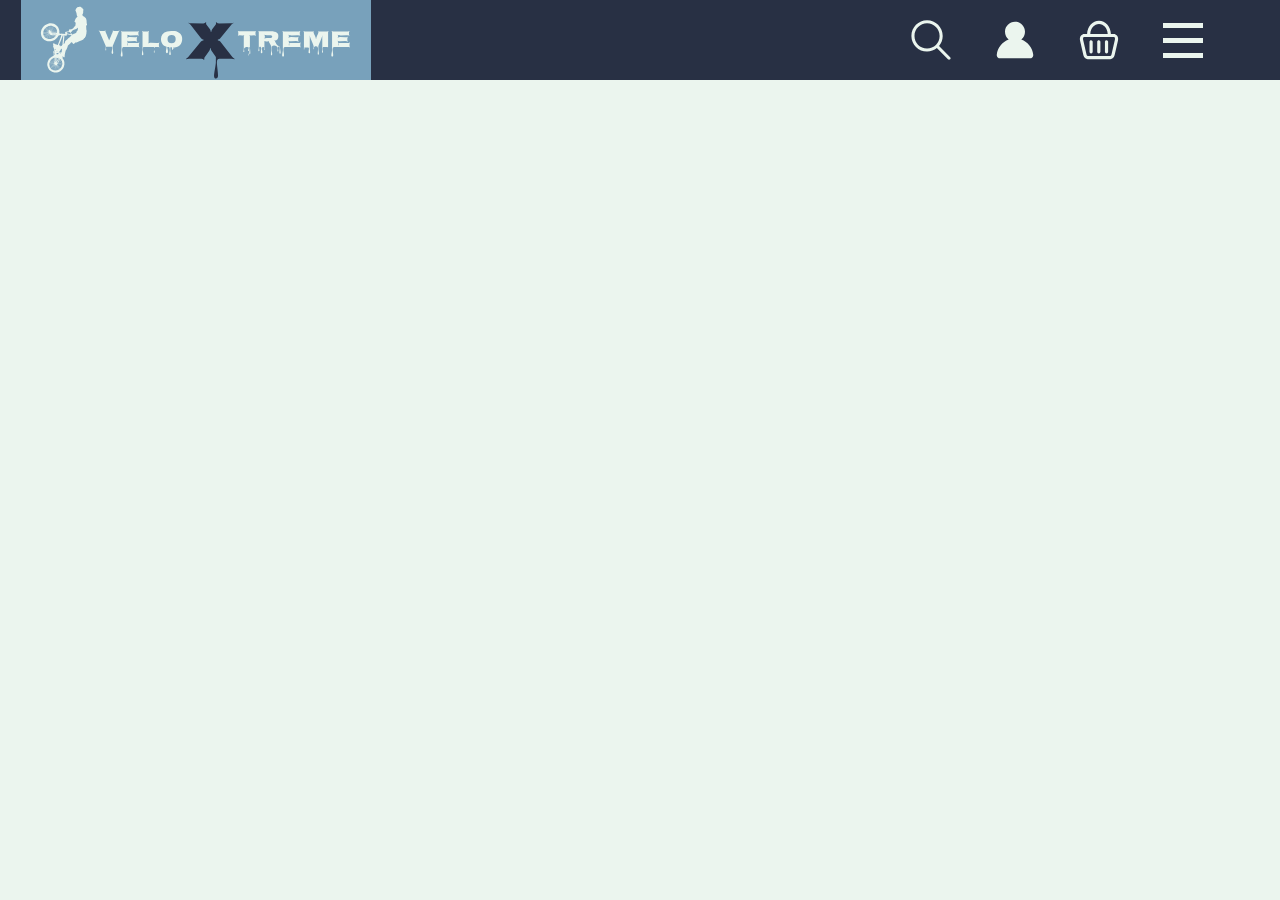
==== index.html @ 7c3f8627 "y" ====
<!DOCTYPE html>
<html lang="en">
<head>
    <meta charset="UTF-8">
    <title>veloxtreme</title>
    <meta name="viewport" content="width=device-width">
    <link rel="stylesheet" href="less/style.css">
    <link rel="preconnect" href="https://fonts.gstatic.com">
    <link href="https://fonts.googleapis.com/css2?family=Open+Sans&display=swap" rel="stylesheet">
    <link href="https://fonts.googleapis.com/css2?family=Fira+Sans&family=Open+Sans&display=swap" rel="stylesheet">
</head>
<body>
<header>
    <a href="index.html" class="icon">
            <img src="image/logo.svg" class="logo">
            <img src="image/logo-mobile.svg"class="logo-mob">
    </a>
    </div>
    <div class="menu">
        <a>Велосипеди</a>
        <a>Запчастини</a>
        <a>Аксесуари</a>
        <a>Контакти</a>
    </div>
    <div class="icons">
        <img src="image/icons/loupe.svg">
        <img src="image/icons/account.svg">
        <img src="image/icons/shopping-backet.svg">
        <img src="image/icons/menu.svg" class="nav-button">
    </div>
</header>
</body>
</html>
---- less/style.css ----
body {
  margin: 0px;
  background: #EBF5EE;
}
header {
  display: flex;
  background: #283044;
  height: 80px;
  width: 100%;
}
header .icon .logo {
  margin-left: 6%;
  width: 350px;
  height: 80px;
}
header .icon .logo-mob {
  display: none;
}
header .menu {
  margin-left: 40px;
  line-height: 80px;
}
header .menu a {
  margin-inline: 1vw;
  height: 80px;
  font-family: 'Open Sans', sans-serif;
  color: #EBF5EE;
  font-size: 24px;
}
header .icons {
  position: absolute;
  right: 6vw;
  top: 20px;
}
header .icons img {
  justify-content: center;
  margin-left: 40px;
}
header .icons .nav-button {
  display: none;
}
@media (max-width: 1450px) {
  header .menu a {
    font-size: 20px;
  }
}
@media (max-width: 1280px) {
  header .menu {
    display: none;
  }
  header .icons .nav-button {
    position: relative;
    top: 3px;
    display: inline-block;
  }
}
@media (max-width: 768px) {
  header .icon .logo {
    margin: 0;
  }
  header .menu {
    display: none;
  }
}
@media (max-width: 700px) {
  header {
    height: 60px;
  }
  header .icon .logo {
    display: none;
  }
  header .icon .logo-mob {
    margin-left: 6vw;
    display: inline-block;
  }
  header .icons {
    position: absolute;
    right: 6vw;
    top: 15px;
  }
  header .icons img {
    justify-content: center;
    margin-left: 27px;
    height: 30px;
    width: 30px;
  }
  header .icons .nav-button {
    position: relative;
    top: 3px;
    display: inline-block;
  }
}
/*# sourceMappingURL=style.css.map */
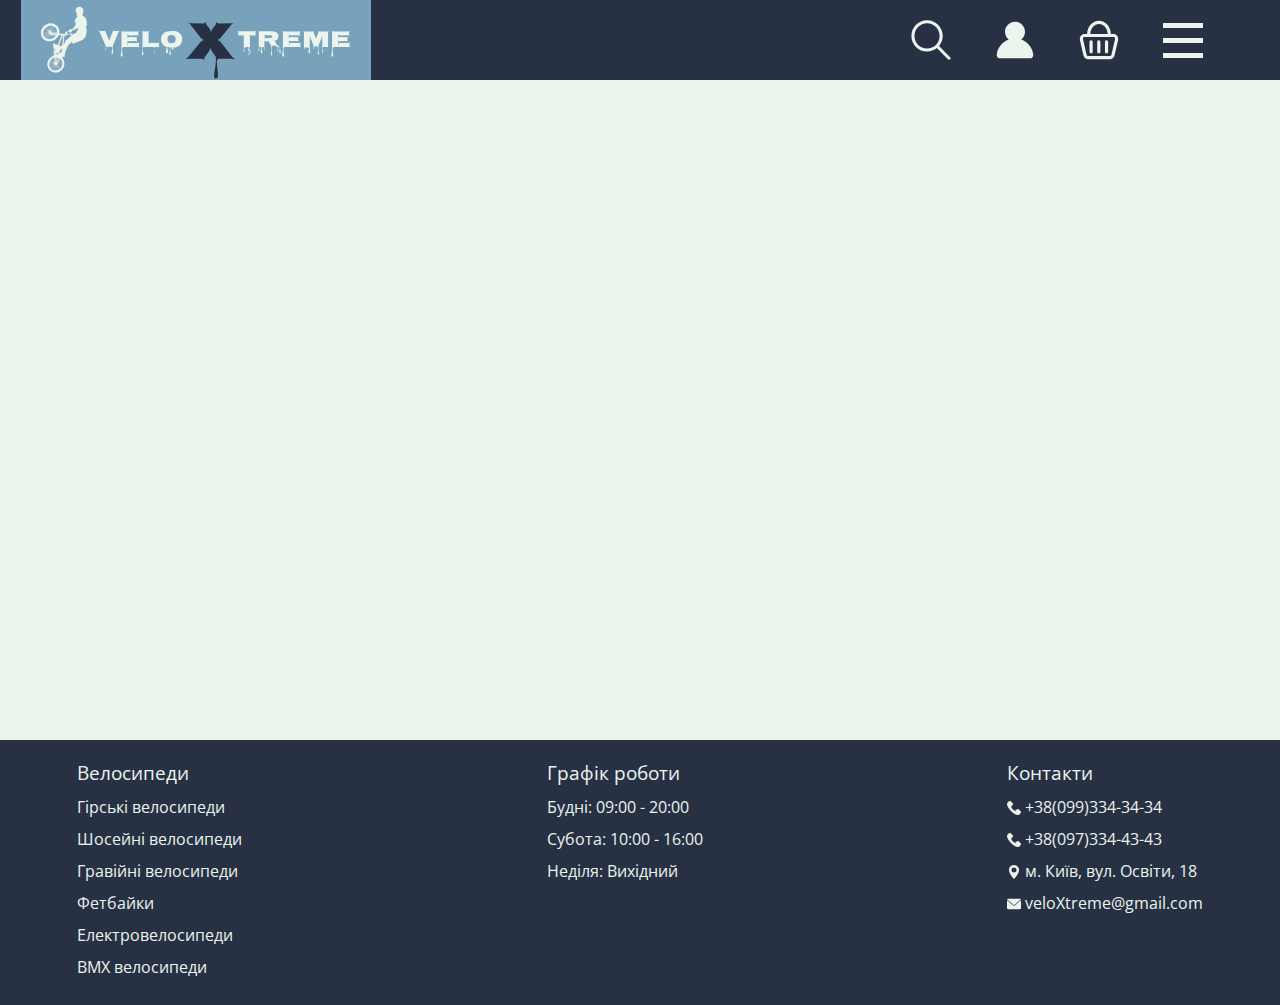
==== commit f7f3900f: "11.05.2021" ====
--- a/index.html
+++ b/index.html
@@ -29,5 +29,41 @@
         <img src="image/icons/menu.svg" class="nav-button">
     </div>
 </header>
+
+<div class="fill"><br><br><br><br><br><br><br><br><br><br><br><br><br><br><br><br><br><br><br><br><br><br><br><br><br><br><br><br><br><br></div>
+
+<footer>
+    <div class="footer-nav hidden-2">
+        <a href="#"><h3>Велосипеди</h3></a>
+        <a href="#">Гірські велосипеди</a>
+        <a href="#">Шосейні велосипеди</a>
+        <a href="#">Гравійні велосипеди</a>
+        <a href="#">Фетбайки</a>
+        <a href="#">Електровелосипеди</a>
+        <a href="#">BMX велосипеди</a>
+    </div>
+    <div class="footer-nav hidden-1">
+        <a href="#"><h3>Бренди</h3></a>
+        <a href="#">Trek</a>
+        <a href="#">Kellys</a>
+        <a href="#">Trinx</a>
+        <a href="#">Merida</a>
+        <a href="#">Alpina</a>
+        <a href="#">Fuji</a>
+    </div>
+    <div class="footer-nav">
+        <a href="#"><h3>Графік роботи</h3></a>
+        <a href="#">Будні: 09:00 - 20:00</a>
+        <a href="#">Субота: 10:00 - 16:00</a>
+        <a href="#">Неділя: Вихідний</a>
+    </div>
+    <div class="footer-nav">
+        <a href="#"><h3>Контакти</h3></a>
+        <a href="#"><img src="image/icons/phone-call.svg"> +38(099)334-34-34</a>
+        <a href="#"><img src="image/icons/phone-call.svg"> +38(097)334-43-43</a>
+        <a href="#"><img src="image/icons/map-tag.svg"> м. Київ, вул. Освіти, 18</a>
+        <a href="#"><img src="image/icons/mail.svg"> veloXtreme@gmail.com</a>
+    </div>
+</footer>
 </body>
 </html>--- a/less/style.css
+++ b/less/style.css
@@ -1,6 +1,7 @@
 body {
   margin: 0px;
   background: #EBF5EE;
+  font-family: 'Open Sans', sans-serif;
 }
 header {
   display: flex;
@@ -23,7 +24,6 @@
 header .menu a {
   margin-inline: 1vw;
   height: 80px;
-  font-family: 'Open Sans', sans-serif;
   color: #EBF5EE;
   font-size: 24px;
 }
@@ -90,4 +90,43 @@
     display: inline-block;
   }
 }
+footer {
+  display: flex;
+  flex-direction: row;
+  justify-content: space-between;
+  background: #283044;
+  padding: 0 6% 20px 6%;
+}
+footer .footer-nav {
+  color: #EBF5EE;
+}
+footer .footer-nav a {
+  display: block;
+  text-decoration: none;
+  color: #EBF5EE;
+  line-height: 28px;
+  margin: 4px 0;
+}
+footer .footer-nav a h3 {
+  font-weight: normal;
+  margin-bottom: 6px;
+}
+footer .footer-nav a img {
+  margin-bottom: -2px;
+}
+@media (max-width: 1280px) {
+  .footer-nav.hidden-1 {
+    display: none;
+  }
+}
+@media (max-width: 700px) {
+  .footer-nav.hidden-2 {
+    display: none;
+  }
+}
+@media (max-width: 450px) {
+  footer {
+    flex-direction: column;
+  }
+}
 /*# sourceMappingURL=style.css.map */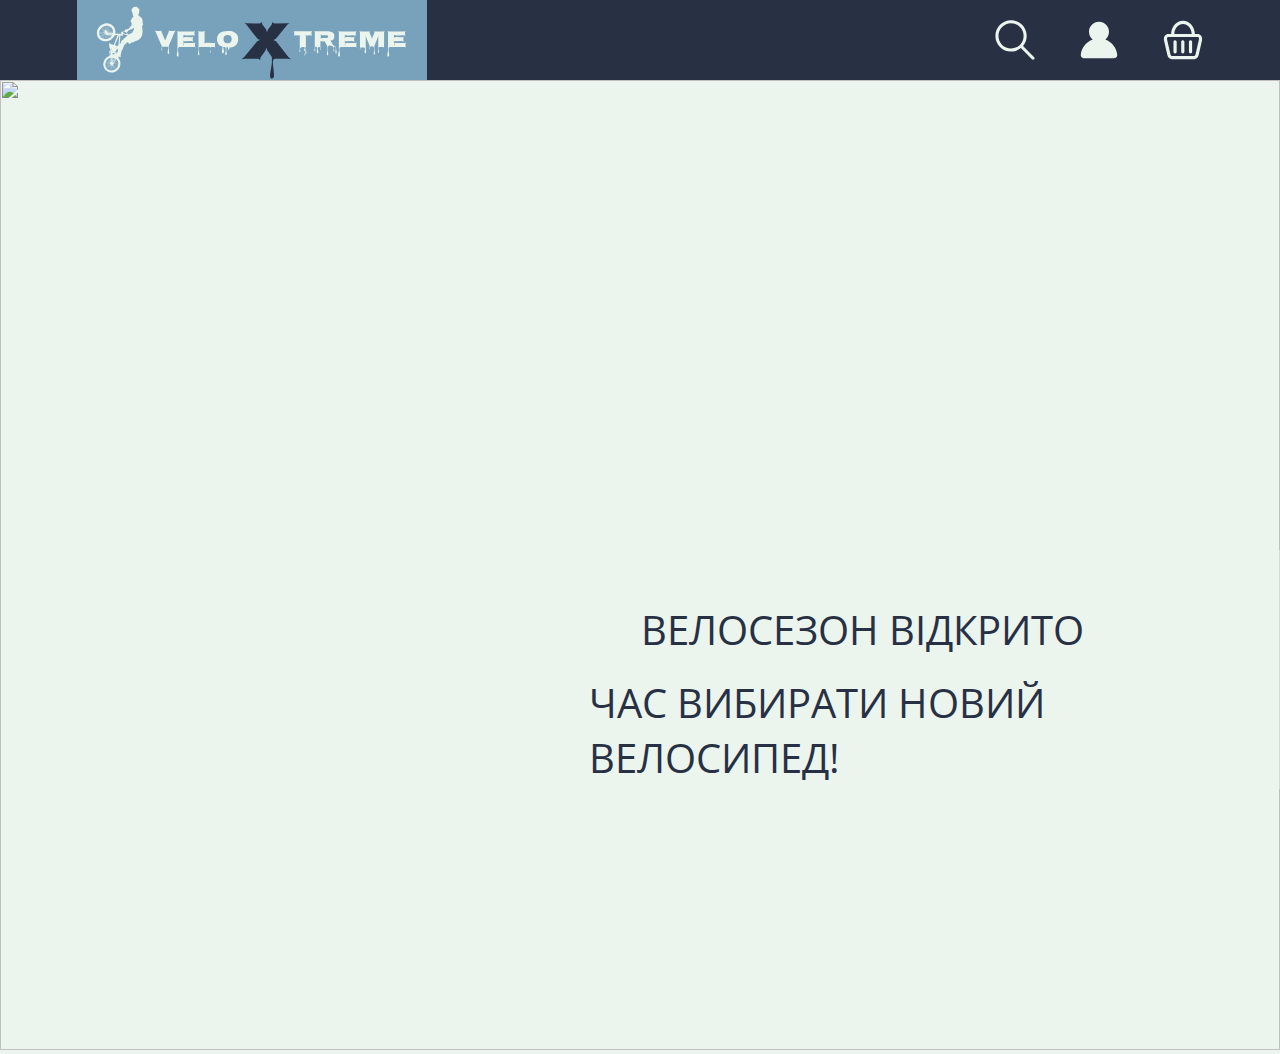
==== commit 3ef6b2a8: "y" ====
--- a/index.html
+++ b/index.html
@@ -29,41 +29,16 @@
         <img src="image/icons/menu.svg" class="nav-button">
     </div>
 </header>
-
-<div class="fill"><br><br><br><br><br><br><br><br><br><br><br><br><br><br><br><br><br><br><br><br><br><br><br><br><br><br><br><br><br><br></div>
-
-<footer>
-    <div class="footer-nav hidden-2">
-        <a href="#"><h3>Велосипеди</h3></a>
-        <a href="#">Гірські велосипеди</a>
-        <a href="#">Шосейні велосипеди</a>
-        <a href="#">Гравійні велосипеди</a>
-        <a href="#">Фетбайки</a>
-        <a href="#">Електровелосипеди</a>
-        <a href="#">BMX велосипеди</a>
+<div class="block1">
+    <div class="rectangle">
+        <span class="title1">
+            ВЕЛОСЕЗОН ВІДКРИТО
+        </span>
+        <span class="title2">
+            ЧАС ВИБИРАТИ НОВИЙ ВЕЛОСИПЕД!
+        </span>
     </div>
-    <div class="footer-nav hidden-1">
-        <a href="#"><h3>Бренди</h3></a>
-        <a href="#">Trek</a>
-        <a href="#">Kellys</a>
-        <a href="#">Trinx</a>
-        <a href="#">Merida</a>
-        <a href="#">Alpina</a>
-        <a href="#">Fuji</a>
-    </div>
-    <div class="footer-nav">
-        <a href="#"><h3>Графік роботи</h3></a>
-        <a href="#">Будні: 09:00 - 20:00</a>
-        <a href="#">Субота: 10:00 - 16:00</a>
-        <a href="#">Неділя: Вихідний</a>
-    </div>
-    <div class="footer-nav">
-        <a href="#"><h3>Контакти</h3></a>
-        <a href="#"><img src="image/icons/phone-call.svg"> +38(099)334-34-34</a>
-        <a href="#"><img src="image/icons/phone-call.svg"> +38(097)334-43-43</a>
-        <a href="#"><img src="image/icons/map-tag.svg"> м. Київ, вул. Освіти, 18</a>
-        <a href="#"><img src="image/icons/mail.svg"> veloXtreme@gmail.com</a>
-    </div>
-</footer>
+    <img src="image/img.png">
+</div>
 </body>
 </html>--- a/less/style.css
+++ b/less/style.css
@@ -1,43 +1,68 @@
 body {
   margin: 0px;
   background: #EBF5EE;
-  font-family: 'Open Sans', sans-serif;
 }
-header {
+body header {
   display: flex;
   background: #283044;
   height: 80px;
   width: 100%;
 }
-header .icon .logo {
-  margin-left: 6%;
+body header .icon .logo {
+  margin-left: 6vw;
   width: 350px;
   height: 80px;
 }
-header .icon .logo-mob {
+body header .icon .logo-mob {
   display: none;
 }
-header .menu {
+body header .menu {
   margin-left: 40px;
   line-height: 80px;
 }
-header .menu a {
+body header .menu a {
   margin-inline: 1vw;
   height: 80px;
+  font-family: 'Open Sans', sans-serif;
   color: #EBF5EE;
   font-size: 24px;
 }
-header .icons {
+body header .icons {
   position: absolute;
   right: 6vw;
   top: 20px;
 }
-header .icons img {
+body header .icons img {
   justify-content: center;
   margin-left: 40px;
 }
-header .icons .nav-button {
+body header .icons .nav-button {
   display: none;
+}
+body .block1 img {
+  height: 970px;
+  width: 100%;
+}
+body .block1 .rectangle {
+  background: rgba(235, 245, 238, 0.5);
+  position: absolute;
+  width: 54%;
+  height: 239px;
+  right: 0px;
+  top: 550px;
+  font-family: 'Open Sans', sans-serif;
+  font-size: 40px;
+  color: #283044;
+}
+body .block1 .rectangle .title1 {
+  position: relative;
+  left: 52px;
+  top: 52px;
+}
+body .block1 .rectangle .title2 {
+  display: block;
+  position: relative;
+  top: 70px;
 }
 @media (max-width: 1450px) {
   header .menu a {
@@ -90,43 +115,4 @@
     display: inline-block;
   }
 }
-footer {
-  display: flex;
-  flex-direction: row;
-  justify-content: space-between;
-  background: #283044;
-  padding: 0 6% 20px 6%;
-}
-footer .footer-nav {
-  color: #EBF5EE;
-}
-footer .footer-nav a {
-  display: block;
-  text-decoration: none;
-  color: #EBF5EE;
-  line-height: 28px;
-  margin: 4px 0;
-}
-footer .footer-nav a h3 {
-  font-weight: normal;
-  margin-bottom: 6px;
-}
-footer .footer-nav a img {
-  margin-bottom: -2px;
-}
-@media (max-width: 1280px) {
-  .footer-nav.hidden-1 {
-    display: none;
-  }
-}
-@media (max-width: 700px) {
-  .footer-nav.hidden-2 {
-    display: none;
-  }
-}
-@media (max-width: 450px) {
-  footer {
-    flex-direction: column;
-  }
-}
 /*# sourceMappingURL=style.css.map */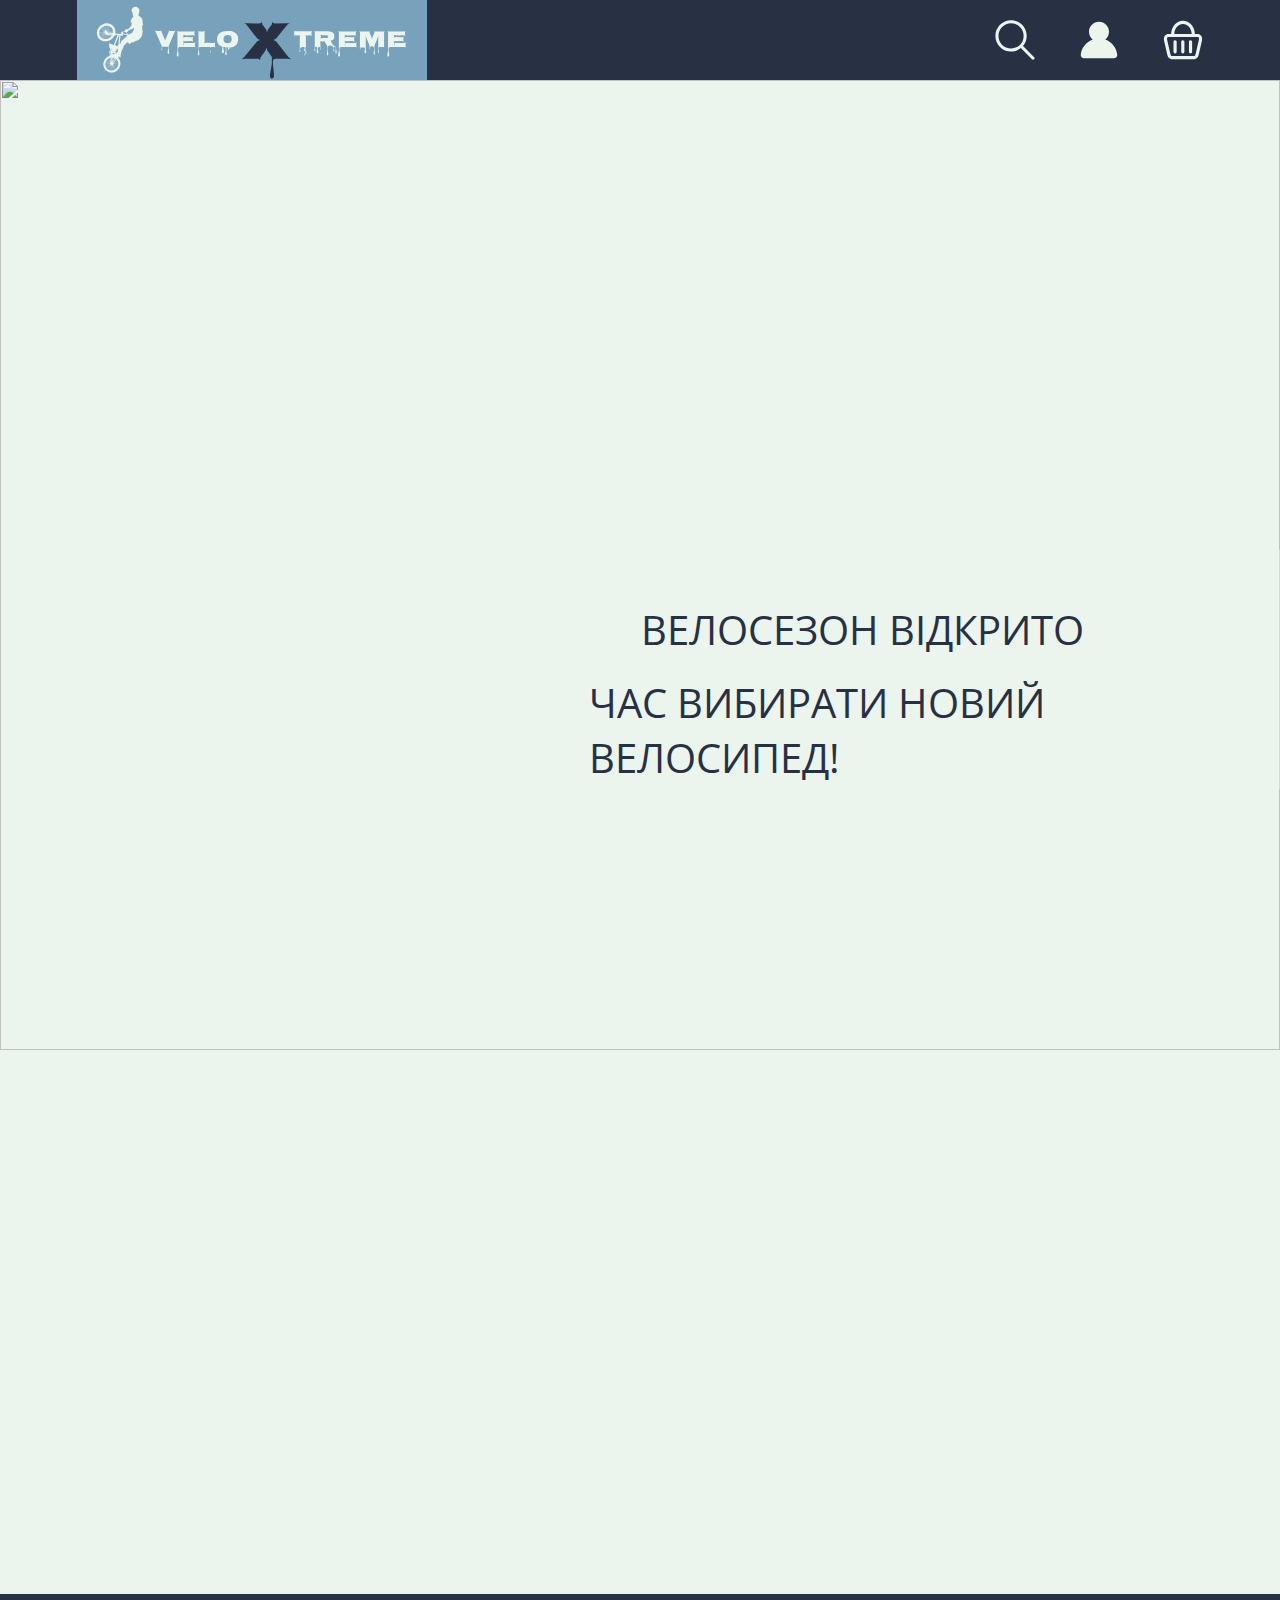
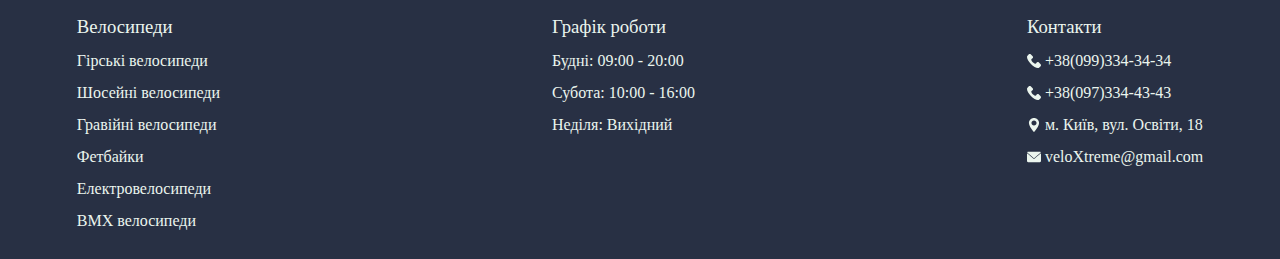
==== commit fc2d509c: "y" ====
--- a/index.html
+++ b/index.html
@@ -40,5 +40,41 @@
     </div>
     <img src="image/img.png">
 </div>
+
+<div class="fill"><br><br><br><br><br><br><br><br><br><br><br><br><br><br><br><br><br><br><br><br><br><br><br><br><br><br><br><br><br><br></div>
+
+<footer>
+    <div class="footer-nav hidden-2">
+        <a href="#"><h3>Велосипеди</h3></a>
+        <a href="#">Гірські велосипеди</a>
+        <a href="#">Шосейні велосипеди</a>
+        <a href="#">Гравійні велосипеди</a>
+        <a href="#">Фетбайки</a>
+        <a href="#">Електровелосипеди</a>
+        <a href="#">BMX велосипеди</a>
+    </div>
+    <div class="footer-nav hidden-1">
+        <a href="#"><h3>Бренди</h3></a>
+        <a href="#">Trek</a>
+        <a href="#">Kellys</a>
+        <a href="#">Trinx</a>
+        <a href="#">Merida</a>
+        <a href="#">Alpina</a>
+        <a href="#">Fuji</a>
+    </div>
+    <div class="footer-nav">
+        <a href="#"><h3>Графік роботи</h3></a>
+        <a href="#">Будні: 09:00 - 20:00</a>
+        <a href="#">Субота: 10:00 - 16:00</a>
+        <a href="#">Неділя: Вихідний</a>
+    </div>
+    <div class="footer-nav">
+        <a href="#"><h3>Контакти</h3></a>
+        <a href="#"><img src="image/icons/phone-call.svg"> +38(099)334-34-34</a>
+        <a href="#"><img src="image/icons/phone-call.svg"> +38(097)334-43-43</a>
+        <a href="#"><img src="image/icons/map-tag.svg"> м. Київ, вул. Освіти, 18</a>
+        <a href="#"><img src="image/icons/mail.svg"> veloXtreme@gmail.com</a>
+    </div>
+</footer>
 </body>
 </html>--- a/less/style.css
+++ b/less/style.css
@@ -115,4 +115,43 @@
     display: inline-block;
   }
 }
+footer {
+  display: flex;
+  flex-direction: row;
+  justify-content: space-between;
+  background: #283044;
+  padding: 0 6% 20px 6%;
+}
+footer .footer-nav {
+  color: #EBF5EE;
+}
+footer .footer-nav a {
+  display: block;
+  text-decoration: none;
+  color: #EBF5EE;
+  line-height: 28px;
+  margin: 4px 0;
+}
+footer .footer-nav a h3 {
+  font-weight: normal;
+  margin-bottom: 6px;
+}
+footer .footer-nav a img {
+  margin-bottom: -2px;
+}
+@media (max-width: 1280px) {
+  .footer-nav.hidden-1 {
+    display: none;
+  }
+}
+@media (max-width: 700px) {
+  .footer-nav.hidden-2 {
+    display: none;
+  }
+}
+@media (max-width: 450px) {
+  footer {
+    flex-direction: column;
+  }
+}
 /*# sourceMappingURL=style.css.map */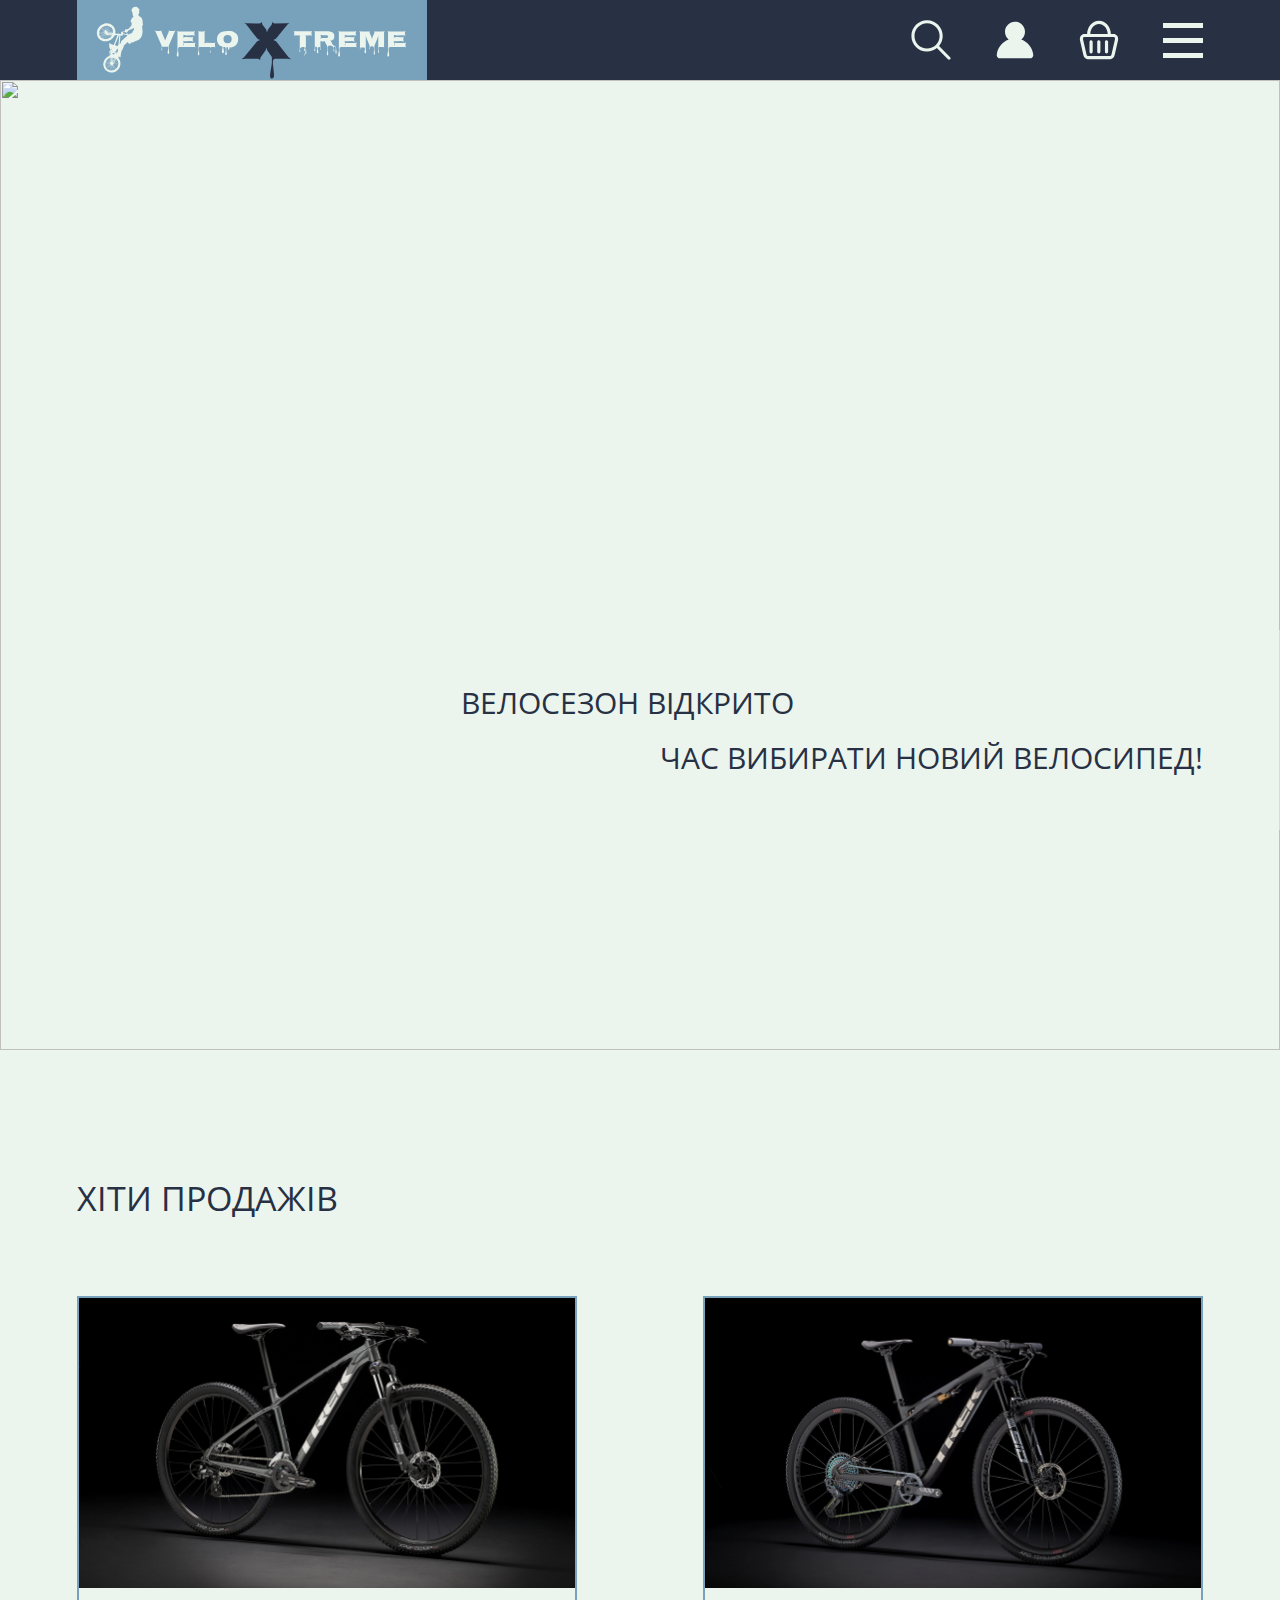
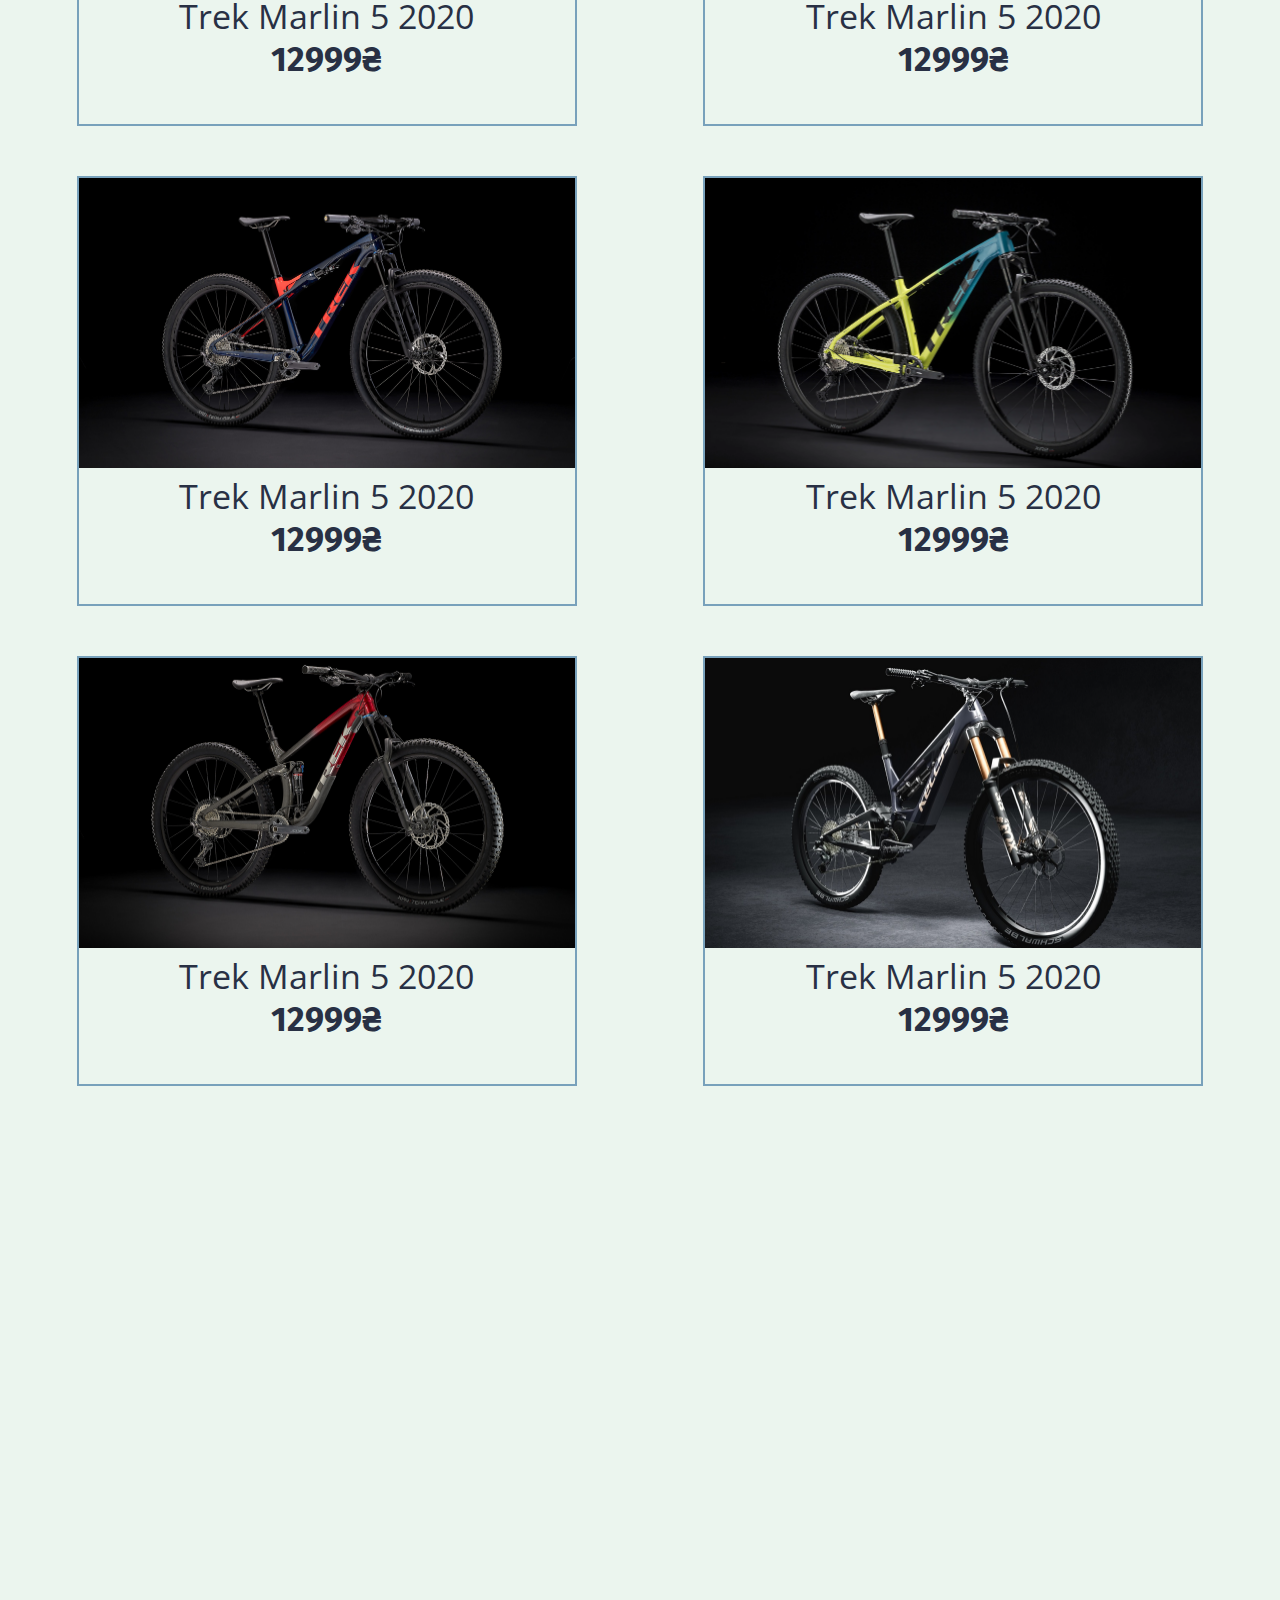
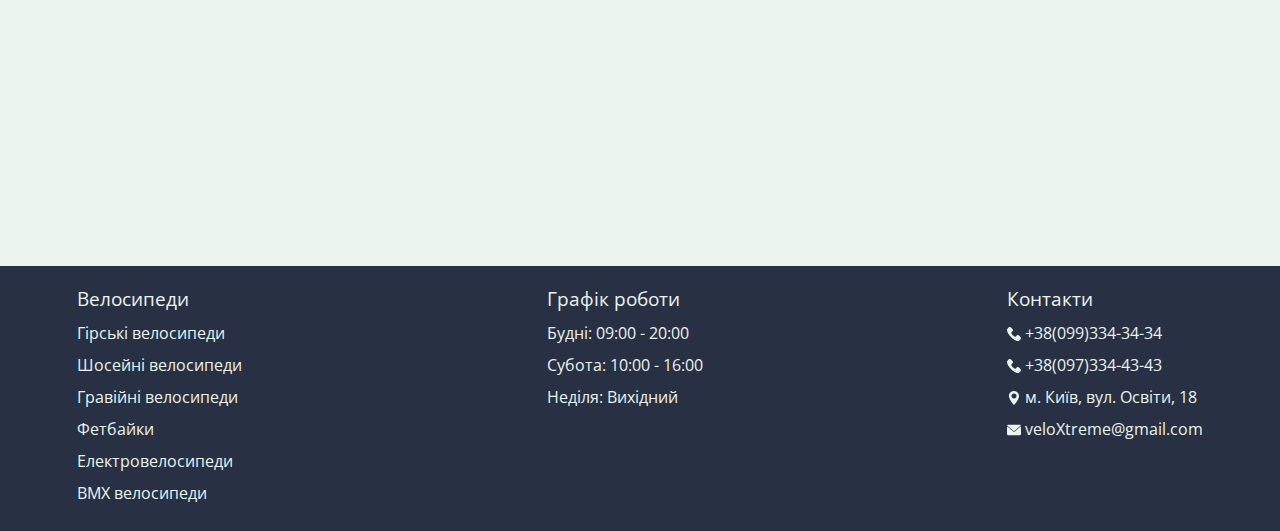
==== commit 4e8a45d2: "12.05.2021" ====
--- a/index.html
+++ b/index.html
@@ -13,9 +13,8 @@
 <header>
     <a href="index.html" class="icon">
             <img src="image/logo.svg" class="logo">
-            <img src="image/logo-mobile.svg"class="logo-mob">
+            <img src="image/logo-mobile.svg" class="logo-mob">
     </a>
-    </div>
     <div class="menu">
         <a>Велосипеди</a>
         <a>Запчастини</a>
@@ -26,10 +25,19 @@
         <img src="image/icons/loupe.svg">
         <img src="image/icons/account.svg">
         <img src="image/icons/shopping-backet.svg">
-        <img src="image/icons/menu.svg" class="nav-button">
+        <img src="image/icons/menu.svg" onclick="openNav()" class="nav-button">
+        <script>
+            function openNav() {
+                document.getElementById("mySidenav").style.width = "250px";
+            }
+            function closeNav() {
+                document.getElementById("mySidenav").style.width = "0";
+            }
+        </script>
     </div>
 </header>
 <div class="block1">
+    <img src="image/bike-background.png">
     <div class="rectangle">
         <span class="title1">
             ВЕЛОСЕЗОН ВІДКРИТО
@@ -38,11 +46,52 @@
             ЧАС ВИБИРАТИ НОВИЙ ВЕЛОСИПЕД!
         </span>
     </div>
-    <img src="image/img.png">
+</div>
+<div class="hits">
+    <span class="title">ХІТИ ПРОДАЖІВ</span>
+    <div class="container">
+        <div class="item" id="1">
+            <img src="image/bikes/bike1.png">
+            <span class="model">Trek Marlin 5 2020</span>
+            <span class="price">12999₴</span>
+        </div>
+        <div class="item" id="2">
+            <img src="image/bikes/bike2.png">
+            <span class="model">Trek Marlin 5 2020</span>
+            <span class="price">12999₴</span>
+        </div>
+        <div class="item" id="3">
+            <img src="image/bikes/bike3.png">
+            <span class="model">Trek Marlin 5 2020</span>
+            <span class="price">12999₴</span>
+        </div>
+        <div class="item" id="4">
+            <img src="image/bikes/bike4.png">
+            <span class="model">Trek Marlin 5 2020</span>
+            <span class="price">12999₴</span>
+        </div>
+        <div class="item" id="5">
+            <img src="image/bikes/bike5.png">
+            <span class="model">Trek Marlin 5 2020</span>
+            <span class="price">12999₴</span>
+        </div>
+        <div class="item" id="6">
+            <img src="image/bikes/bike6.png">
+            <span class="model">Trek Marlin 5 2020</span>
+            <span class="price">12999₴</span>
+        </div>
+    </div>
 </div>
 
+
+<div id="mySidenav" class="sidenav">
+    <a href="javascript:void(0)" class="closebtn" onclick="closeNav()">&times;</a>
+    <a href="index.html">Велосипеди</a>
+    <a href="">Запчастини</a>
+    <a href="">Аксесуари</a>
+    <a href="">Контакти</a>
+</div>
 <div class="fill"><br><br><br><br><br><br><br><br><br><br><br><br><br><br><br><br><br><br><br><br><br><br><br><br><br><br><br><br><br><br></div>
-
 <footer>
     <div class="footer-nav hidden-2">
         <a href="#"><h3>Велосипеди</h3></a>
--- a/less/style.css
+++ b/less/style.css
@@ -1,6 +1,7 @@
 body {
   margin: 0px;
   background: #EBF5EE;
+  font-family: 'Open Sans', sans-serif;
 }
 body header {
   display: flex;
@@ -23,7 +24,6 @@
 body header .menu a {
   margin-inline: 1vw;
   height: 80px;
-  font-family: 'Open Sans', sans-serif;
   color: #EBF5EE;
   font-size: 24px;
 }
@@ -38,81 +38,211 @@
 }
 body header .icons .nav-button {
   display: none;
+  cursor: pointer;
+}
+body .block1 {
+  position: relative;
 }
 body .block1 img {
+  width: 100%;
   height: 970px;
-  width: 100%;
+  object-fit: cover;
 }
 body .block1 .rectangle {
   background: rgba(235, 245, 238, 0.5);
   position: absolute;
-  width: 54%;
+  right: 0;
+  top: 550px;
+  width: 70%;
   height: 239px;
-  right: 0px;
-  top: 550px;
-  font-family: 'Open Sans', sans-serif;
   font-size: 40px;
   color: #283044;
 }
 body .block1 .rectangle .title1 {
-  position: relative;
-  left: 52px;
+  position: absolute;
+  margin-left: 6vw;
   top: 52px;
 }
 body .block1 .rectangle .title2 {
+  position: absolute;
+  right: 6vw;
+  margin-left: 6vw;
+  bottom: 52px;
+}
+body .hits {
+  margin: 120px 6vw 120px 6vw;
+  color: #283044;
+  flex-wrap: wrap;
+}
+body .hits .title {
+  margin-bottom: 25px;
+  font-size: 34px;
+  display: flex;
+  align-items: center;
+}
+body .hits .container {
+  display: flex;
+  flex-wrap: wrap;
+  justify-content: space-between;
+}
+body .hits .container .item {
+  margin-top: 50px;
+  width: 500px;
+  height: 430px;
+  background: #EBF5EE;
+  border: 2px solid #78A1BB;
+  box-sizing: border-box;
+}
+body .hits .container .item img {
+  width: 100%;
+  height: 290px;
+}
+body .hits .container .item .model {
+  margin: auto;
+  font-size: 34px;
+  line-height: 46px;
+  display: flex;
+  align-items: center;
+  text-align: center;
+  justify-content: center;
+}
+body .hits .container .item .price {
+  margin: auto;
+  font-family: Fira Sans, serif;
+  font-style: normal;
+  font-weight: bold;
+  font-size: 34px;
+  line-height: 41px;
+  display: flex;
+  align-items: center;
+  text-align: center;
+  justify-content: center;
+}
+body .sidenav {
+  height: 100%;
+  width: 0;
+  position: fixed;
+  z-index: 1;
+  top: 0;
+  right: 0;
+  background-color: #283044;
+  overflow-x: hidden;
+  /* Disable horizontal scroll */
+  padding-top: 60px;
+  transition: 0.5s;
+  font-family: 'Open Sans', sans-serif;
+}
+body .sidenav a {
+  padding: 8px 8px 8px 32px;
+  text-decoration: none;
+  font-size: 20px;
+  color: #EBF5EE;
   display: block;
-  position: relative;
-  top: 70px;
+  transition: 0.3s;
+}
+body .sidenav a:hover {
+  transition: right;
+  text-decoration-line: underline;
+}
+body .sidenav .closebtn {
+  position: absolute;
+  top: 0;
+  right: 25px;
+  font-size: 36px;
+  margin-left: 50px;
 }
 @media (max-width: 1450px) {
-  header .menu a {
+  body header .menu a {
     font-size: 20px;
   }
 }
-@media (max-width: 1280px) {
-  header .menu {
-    display: none;
-  }
-  header .icons .nav-button {
+@media (max-width: 1290px) {
+  body header .menu {
+    display: none;
+  }
+  body header .icons .nav-button {
     position: relative;
     top: 3px;
     display: inline-block;
   }
+  body .block1 .rectangle {
+    height: 200px;
+    font-size: 30px;
+  }
+}
+@media (max-width: 940px) {
+  body .block1 .rectangle {
+    width: 100vw;
+    font-size: 30px;
+  }
 }
 @media (max-width: 768px) {
-  header .icon .logo {
-    margin: 0;
-  }
-  header .menu {
-    display: none;
+  body header .icon .logo {
+    margin-left: 0;
+  }
+  body header .icon .logo .logo-mob {
+    display: none;
+  }
+  body header .menu {
+    display: none;
+  }
+  body .block1 img {
+    height: 520px;
+  }
+  body .block1 .rectangle {
+    font-size: 26px;
+    top: 260px;
+  }
+  body .block1 .rectangle .title1 {
+    left: auto;
+    right: 6vw;
   }
 }
 @media (max-width: 700px) {
-  header {
+  body header {
     height: 60px;
   }
-  header .icon .logo {
-    display: none;
-  }
-  header .icon .logo-mob {
+  body header .icon .logo {
+    display: none;
+  }
+  body header .icon .logo-mob {
     margin-left: 6vw;
-    display: inline-block;
-  }
-  header .icons {
+    display: block;
+  }
+  body header .icons {
     position: absolute;
     right: 6vw;
     top: 15px;
   }
-  header .icons img {
+  body header .icons img {
     justify-content: center;
     margin-left: 27px;
     height: 30px;
     width: 30px;
   }
-  header .icons .nav-button {
+  body header .icons .nav-button {
     position: relative;
     top: 3px;
     display: inline-block;
+  }
+}
+@media (max-width: 520px) {
+  body .block1 .rectangle {
+    font-size: 20px;
+    top: 260px;
+    height: 100px;
+  }
+}
+@media (max-width: 410px) {
+  body .block1 img {
+    height: 433px;
+    top: -33px;
+  }
+  body .block1 .rectangle {
+    top: 176px;
+    width: 90%;
+    font-size: 15px;
+    font-weight: 600;
   }
 }
 footer {
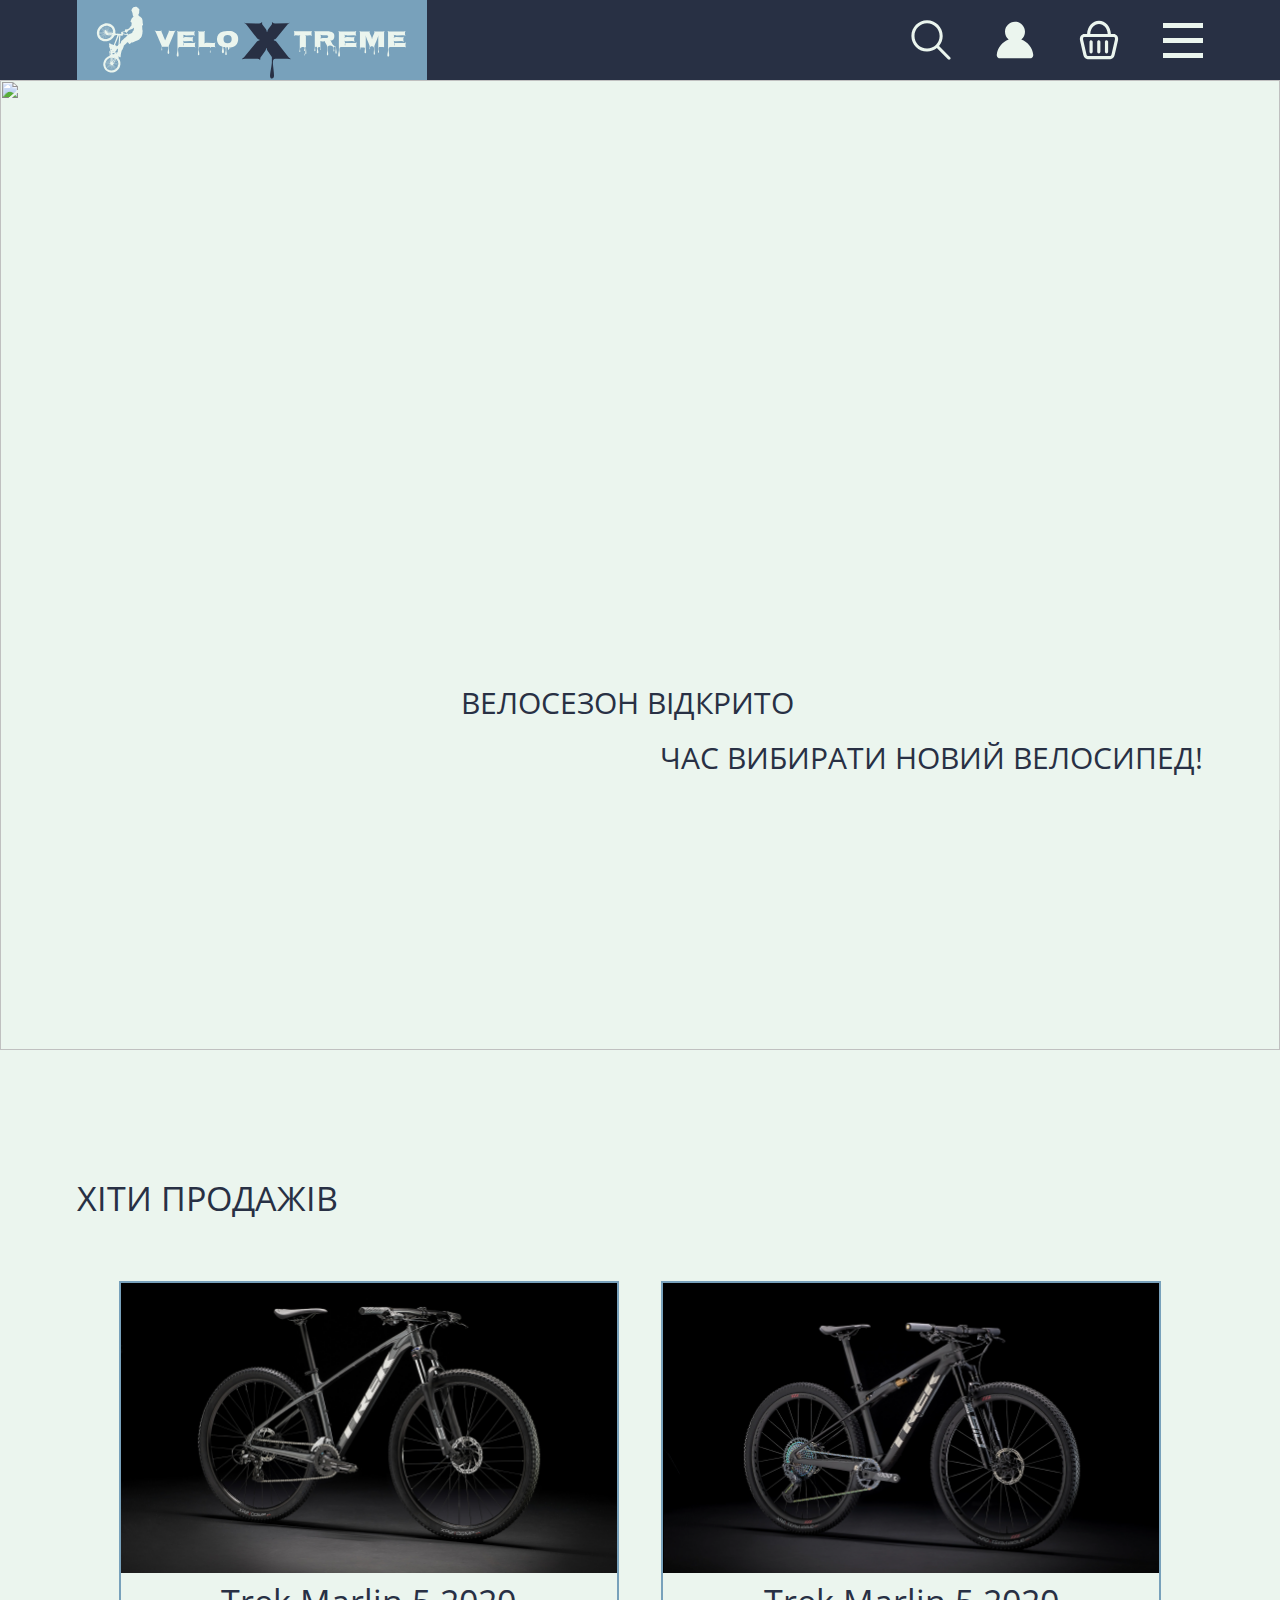
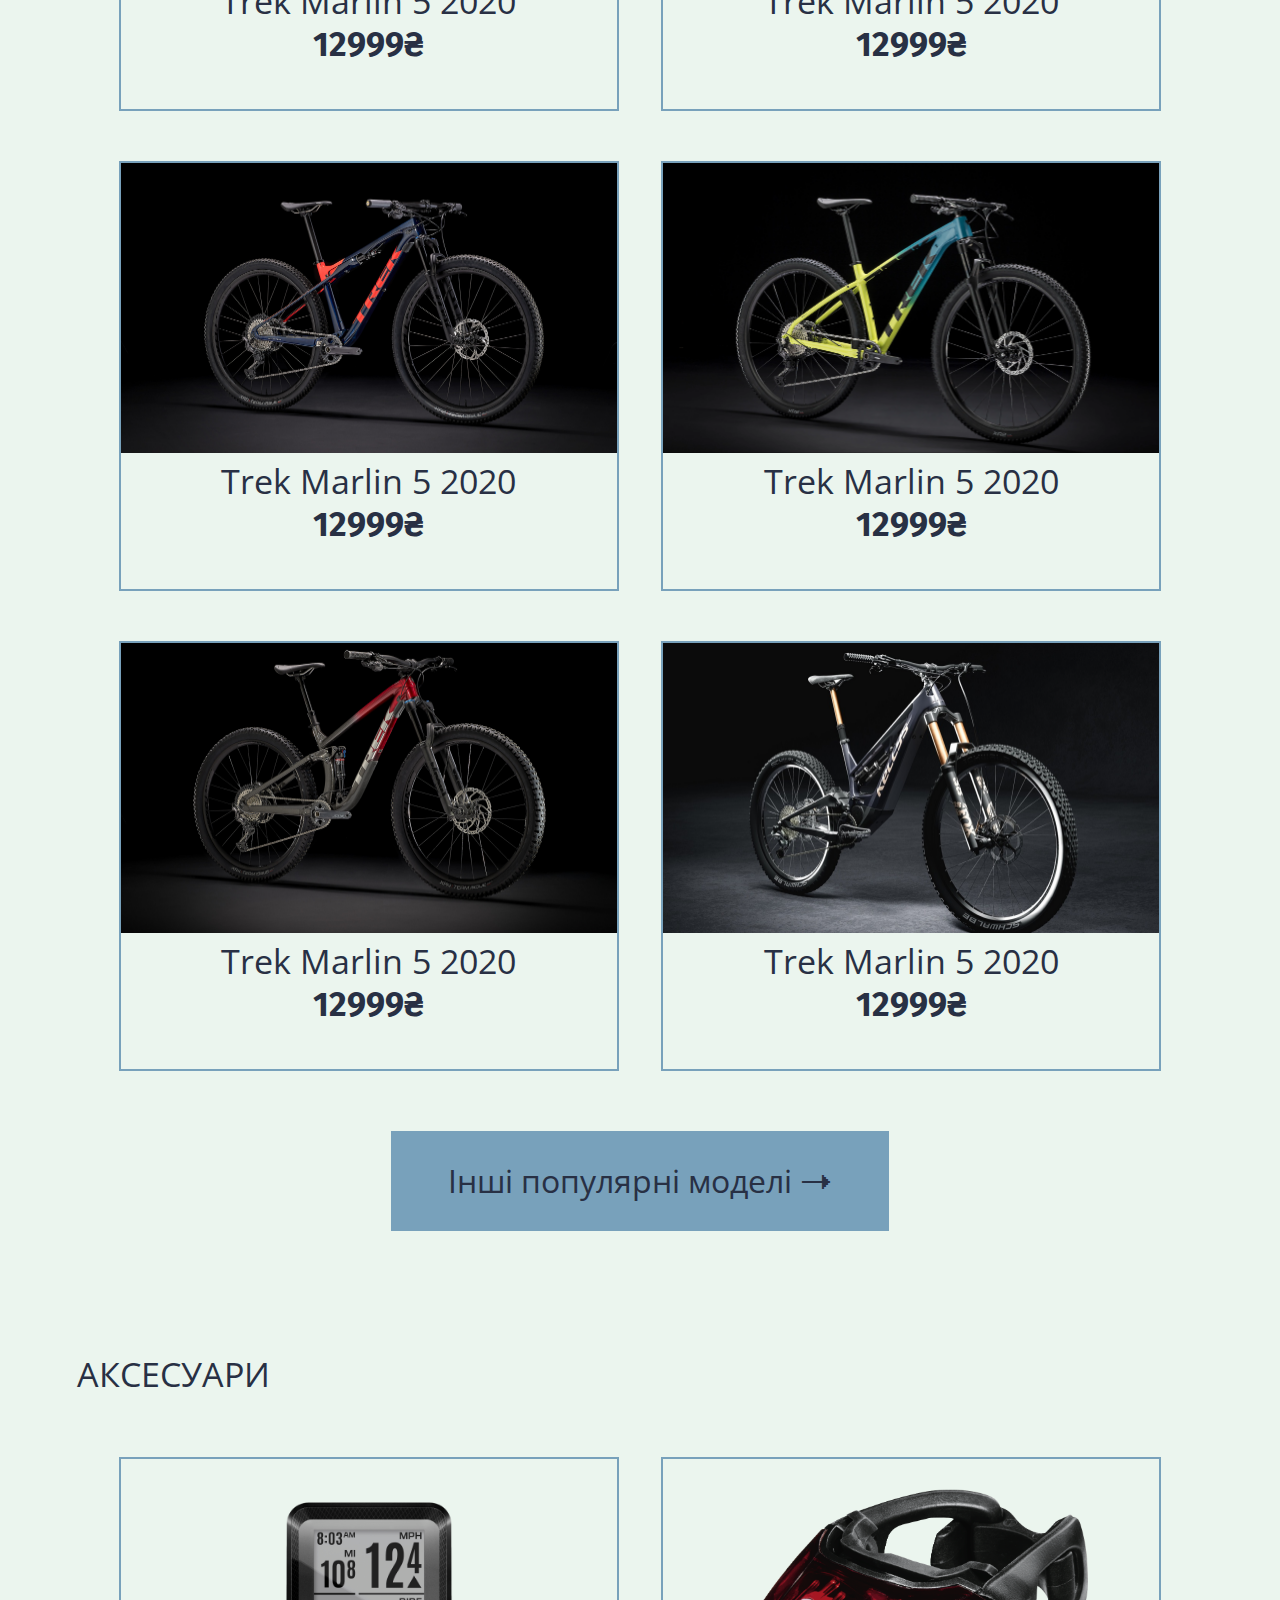
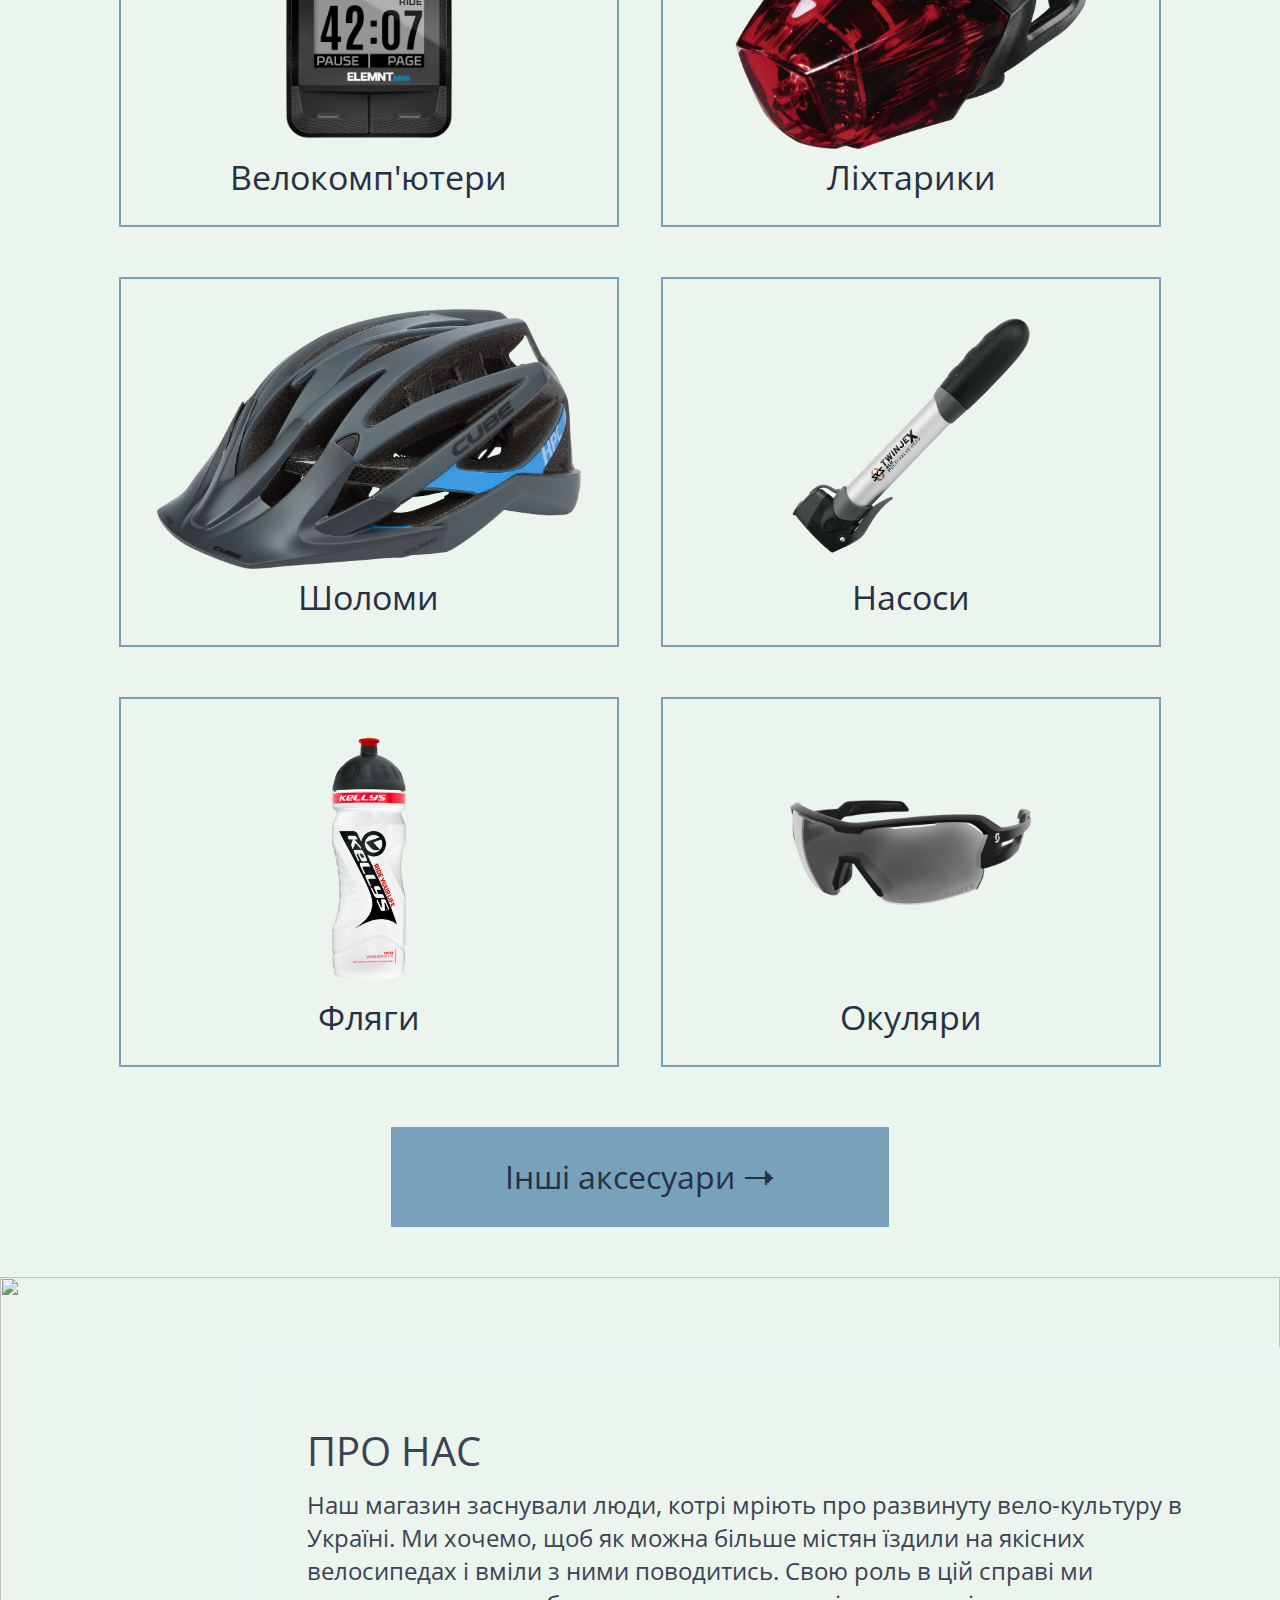
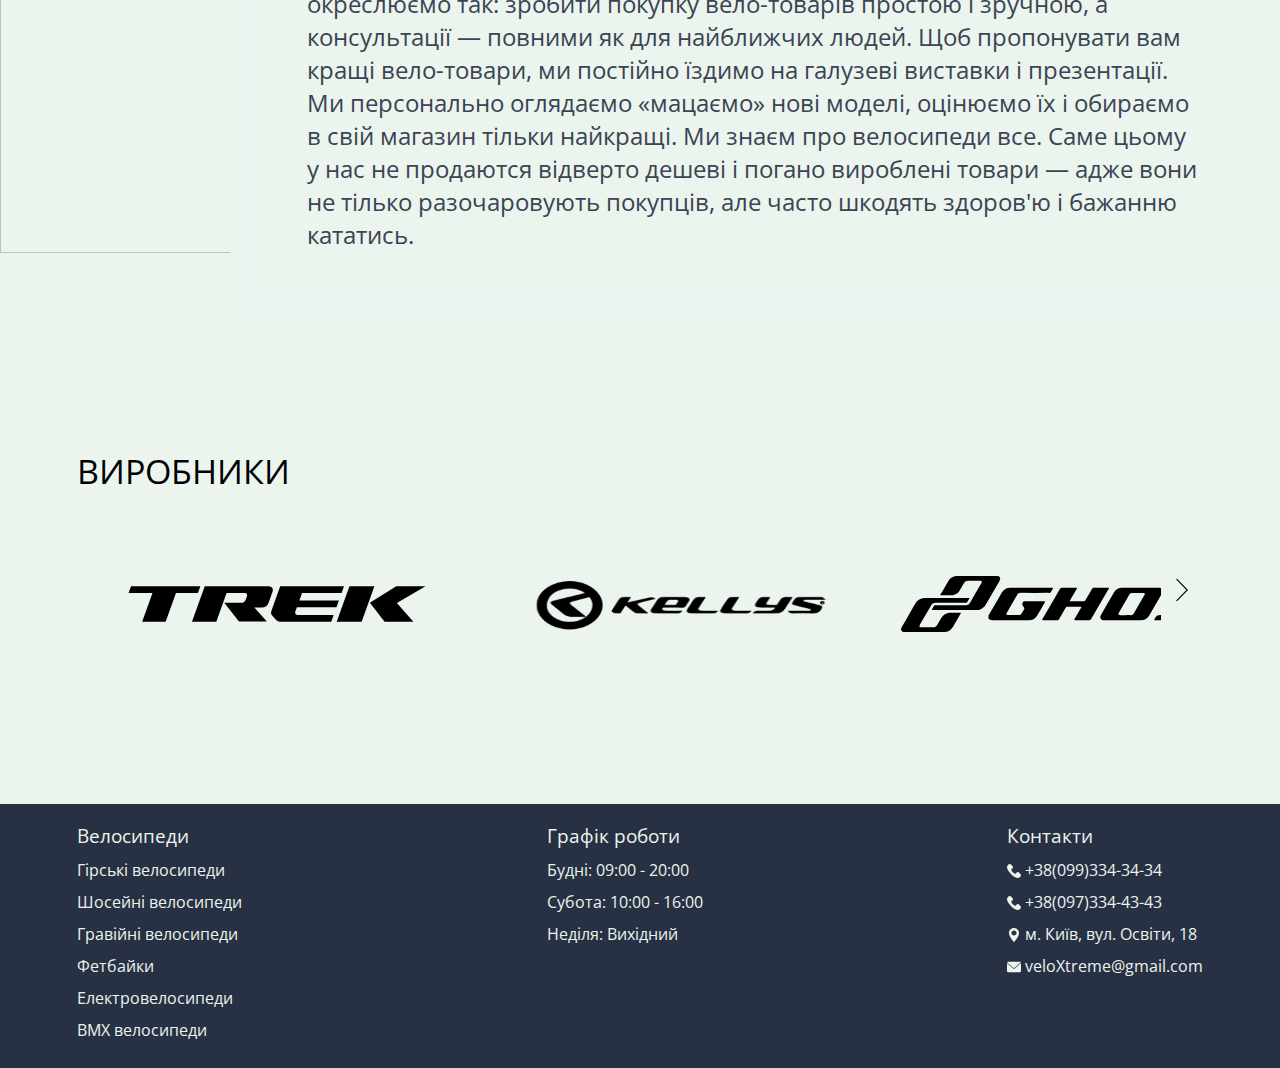
==== commit e43d6f42: "12.05.2021" ====
--- a/index.html
+++ b/index.html
@@ -8,6 +8,8 @@
     <link rel="preconnect" href="https://fonts.gstatic.com">
     <link href="https://fonts.googleapis.com/css2?family=Open+Sans&display=swap" rel="stylesheet">
     <link href="https://fonts.googleapis.com/css2?family=Fira+Sans&family=Open+Sans&display=swap" rel="stylesheet">
+    <script src="https://code.jquery.com/jquery-3.6.0.min.js"></script>
+    <script src="script/scroll.js"></script>
 </head>
 <body>
 <header>
@@ -81,8 +83,157 @@
             <span class="price">12999₴</span>
         </div>
     </div>
-</div>
-
+
+    <div class="other-model">
+        <a href="">Інші популярні моделі  🠒</a>
+    </div>
+</div>
+<div class="accessories">
+    <span class="title">АКСЕСУАРИ</span>
+    <div class="container">
+        <div class="item">
+            <img src="image/accessories/bicycle-computer.png">
+            <span>Велокомп'ютери</span>
+        </div>
+        <div class="item">
+            <img src="image/accessories/light.png">
+            <span>Ліхтарики</span>
+        </div>
+        <div class="item">
+            <img src="image/accessories/helmt.png">
+            <span>Шоломи</span>
+        </div>
+        <div class="item">
+            <img src="image/accessories/pump.png">
+            <span>Насоси</span>
+        </div>
+        <div class="item">
+            <img src="image/accessories/bottle.png">
+            <span>Фляги</span>
+        </div>
+        <div class="item">
+            <img src="image/accessories/glases.png">
+            <span>Окуляри</span>
+        </div>
+    </div>
+    <div class="other-model">
+        <a href="">Інші аксесуари  🠒</a>
+    </div>
+</div>
+<div class="about-us-container">
+    <div class="block">
+        <span class="title">ПРО НАС</span>
+        <span class="text">Наш магазин заснували люди, котрі мріють про развинуту вело-культуру в Україні. Ми хочемо,
+            щоб як можна більше містян їздили на якісних велосипедах і вміли з ними поводитись. Свою роль в цій справі
+            ми окреслюємо так: зробити покупку вело-товарів простою і зручною, а консультації — повними як для
+            найближчих людей. Щоб пропонувати вам кращі вело-товари, ми постійно їздимо на галузеві виставки і
+            презентації. Ми персонально оглядаємо «мацаємо» нові моделі, оцінюємо їх і обираємо в свій магазин тільки
+            найкращі. Ми знаєм про велосипеди все. Саме цьому у нас не продаются відверто дешеві і погано вироблені
+            товари — адже вони не тілько разочаровують покупців, але часто шкодять здоров'ю і бажанню кататись.
+        </span>
+    </div>
+    <img src="image/bike-background2.png">
+</div>
+<div class="brands">
+    <span class="title">ВИРОБНИКИ</span>
+<!--    <button id="slideLeft" type="button"><img src="image/strelka.svg"></button>-->
+    <div class="block">
+    <button class="left-paddle paddle hidden">
+        <img src="image/strelka.svg">
+    </button>
+    <div class="container" id="container">
+        <div class="menu">
+            <img class="item" src="image/brands/trek.svg">
+            <img class="item" src="image/brands/kellys.webp">
+            <img class="item" src="image/brands/ghost.svg">
+            <img class="item" src="image/brands/merida.svg">
+        </div>
+<!--        <img src="image/strelka.svg" id="right-paddle" type="button">-->
+    </div>
+        <button class="right-paddle paddle">
+            <img src="image/strelka.svg">
+        </button>
+    </div>
+</div>
+<script>
+    // duration of scroll animation
+    var scrollDuration = 300;
+    // paddles
+    var leftPaddle = document.getElementsByClassName('left-paddle');
+    var rightPaddle = document.getElementsByClassName('right-paddle');
+    // get items dimensions
+    //var itemsLength = $('.item').length;
+    var itemSize = $('.item').outerWidth(true);
+    // get some relevant size for the paddle triggering point
+    var paddleMargin = 20;
+
+    // get wrapper width
+    var getMenuWrapperSize = function() {
+        return $('.container').outerWidth();
+    }
+    var menuWrapperSize = getMenuWrapperSize();
+    // the wrapper is responsive
+    $(window).on('resize', function() {
+        menuWrapperSize = getMenuWrapperSize();
+    });
+    // size of the visible part of the menu is equal as the wrapper size
+    var menuVisibleSize = menuWrapperSize;
+
+    // get total width of all menu items
+    var getMenuSize = function() {
+        return 4 * itemSize;
+    };
+    var menuSize = getMenuSize();
+    // get how much of menu is invisible
+    var menuInvisibleSize = menuSize - menuWrapperSize;
+
+    // get how much have we scrolled to the left
+    var MenuPosition = 0;
+
+    // finally, what happens when we are actually scrolling the menu
+    $('.menu').on('scroll', function() {
+
+        // get how much of menu is invisible
+        menuInvisibleSize = menuSize - menuWrapperSize;
+        // get how much have we scrolled so far
+
+        var menuEndOffset = 1200;
+
+        // show & hide the paddles
+        // depending on scroll position
+
+        if (MenuPosition <= paddleMargin) {
+            $(leftPaddle).addClass('hidden');
+            $(rightPaddle).removeClass('hidden');
+        } else if (MenuPosition < menuEndOffset) {
+            // show both paddles in the middle
+            $(leftPaddle).removeClass('hidden');
+            $(rightPaddle).removeClass('hidden');
+        } else if (MenuPosition >= menuEndOffset) {
+            $(leftPaddle).removeClass('hidden');
+            $(rightPaddle).addClass('hidden');
+        }
+
+        // print important values
+        $('#print-wrapper-size span').text(menuWrapperSize);
+        $('#print-menu-size span').text(menuSize);
+        $('#print-menu-invisible-size span').text(menuInvisibleSize);
+        $('#print-menu-position span').text(MenuPosition);
+
+    });
+
+    // scroll to left
+    $(rightPaddle).on('click', function() {
+        $('.menu').animate( { scrollLeft: MenuPosition + 400}, scrollDuration);
+        MenuPosition = MenuPosition + 400;
+    });
+
+    // scroll to right
+    $(leftPaddle).on('click', function() {
+        $('.menu').animate( { scrollLeft: MenuPosition - 400 }, scrollDuration);
+        MenuPosition = MenuPosition - 400;
+    });
+</script>
 
 <div id="mySidenav" class="sidenav">
     <a href="javascript:void(0)" class="closebtn" onclick="closeNav()">&times;</a>
@@ -91,7 +242,6 @@
     <a href="">Аксесуари</a>
     <a href="">Контакти</a>
 </div>
-<div class="fill"><br><br><br><br><br><br><br><br><br><br><br><br><br><br><br><br><br><br><br><br><br><br><br><br><br><br><br><br><br><br></div>
 <footer>
     <div class="footer-nav hidden-2">
         <a href="#"><h3>Велосипеди</h3></a>
--- a/less/style.css
+++ b/less/style.css
@@ -69,25 +69,26 @@
   margin-left: 6vw;
   bottom: 52px;
 }
+body .title {
+  margin-bottom: 10px;
+  font-size: 34px;
+  display: flex;
+  align-items: center;
+}
 body .hits {
   margin: 120px 6vw 120px 6vw;
   color: #283044;
+}
+body .hits .container {
+  display: flex;
   flex-wrap: wrap;
-}
-body .hits .title {
-  margin-bottom: 25px;
-  font-size: 34px;
-  display: flex;
-  align-items: center;
-}
-body .hits .container {
-  display: flex;
-  flex-wrap: wrap;
-  justify-content: space-between;
+  justify-content: space-evenly;
+  margin-bottom: 60px;
 }
 body .hits .container .item {
   margin-top: 50px;
   width: 500px;
+  min-width: 500px;
   height: 430px;
   background: #EBF5EE;
   border: 2px solid #78A1BB;
@@ -117,6 +118,133 @@
   align-items: center;
   text-align: center;
   justify-content: center;
+}
+body .other-model {
+  margin: auto;
+  width: 498.75px;
+  height: 100px;
+  background: #78A1BB;
+}
+body .other-model a {
+  display: block;
+  font-size: 32px;
+  width: 100%;
+  line-height: 100px;
+  align-items: center;
+  text-align: center;
+  text-decoration-line: none;
+  color: #283044;
+}
+body .accessories {
+  margin: 120px 6vw 120px 6vw;
+  color: #283044;
+}
+body .accessories .container {
+  display: flex;
+  flex-wrap: wrap;
+  justify-content: space-evenly;
+  margin-bottom: 60px;
+}
+body .accessories .container .item {
+  padding: 30px;
+  margin-top: 50px;
+  width: 500px;
+  min-width: 500px;
+  height: 370px;
+  background: #EBF5EE;
+  border: 2px solid #78A1BB;
+  box-sizing: border-box;
+}
+body .accessories .container .item img {
+  width: 100%;
+  height: 260px;
+  object-fit: scale-down;
+}
+body .accessories .container .item span {
+  margin: auto;
+  font-size: 34px;
+  line-height: 46px;
+  display: flex;
+  align-items: center;
+  text-align: center;
+  justify-content: center;
+}
+body .about-us-container {
+  margin-top: 120px;
+  margin-bottom: 120px;
+  display: flex;
+  align-items: center;
+  justify-content: flex-end;
+}
+body .about-us-container img {
+  position: absolute;
+  right: 0;
+  width: 100%;
+  height: 80%;
+  object-fit: cover;
+}
+body .about-us-container .block {
+  padding: 6vw;
+  z-index: 2;
+  width: 70vw;
+  color: #283044;
+  background: #EBF5EE;
+  opacity: 90%;
+}
+body .about-us-container .block .title {
+  font-size: 40px;
+  line-height: 54px;
+}
+body .about-us-container .block .text {
+  display: block;
+  font-size: 24px;
+  line-height: 33px;
+}
+body .brands {
+  margin: 120px 6vw 120px 6vw;
+}
+body .brands .block {
+  display: flex;
+}
+body .brands .block .container {
+  position: relative;
+  height: 180px;
+  max-width: 88vw;
+  overflow-x: hidden;
+  overflow-y: hidden;
+}
+body .brands .block .container .menu {
+  height: 200px;
+  max-width: 88vw;
+  box-sizing: border-box;
+  white-space: nowrap;
+  overflow-x: auto;
+  overflow-y: hidden;
+  -webkit-overflow-scrolling: touch;
+}
+body .brands .block .container .menu img {
+  display: inline-block;
+  height: 100%;
+  padding: 1em;
+  box-sizing: border-box;
+  width: 400px;
+}
+body .brands .block .paddle {
+  font-size: 26px;
+  border: 0px solid #78A1BB;
+  background: #EBF5EE;
+}
+body .brands .block .left-paddle {
+  left: -20px;
+}
+body .brands .block .right-paddle {
+  right: -20px;
+}
+body .brands .block .right-paddle img {
+  transform: scale(-1, 1);
+}
+body .brands .hidden {
+  display: none;
 }
 body .sidenav {
   height: 100%;
@@ -175,6 +303,19 @@
     width: 100vw;
     font-size: 30px;
   }
+  body .about-us-container img {
+    height: 70%;
+    object-fit: cover;
+  }
+  body .about-us-container .block .title {
+    margin: auto;
+    font-size: 20px;
+    line-height: 54px;
+  }
+  body .about-us-container .block .text {
+    font-size: 18px;
+    line-height: 24.5px;
+  }
 }
 @media (max-width: 768px) {
   body header .icon .logo {
@@ -231,6 +372,28 @@
     font-size: 20px;
     top: 260px;
     height: 100px;
+  }
+  body .about-us-container {
+    justify-content: center;
+  }
+  body .about-us-container img {
+    display: none;
+  }
+  body .about-us-container .block {
+    width: auto;
+    margin-inline: 6vw;
+    border: 2px solid #78A1BB;
+    box-sizing: border-box;
+    opacity: 100%;
+  }
+  body .about-us-container .block .title {
+    margin: auto;
+    font-size: 16px;
+    line-height: 22px;
+  }
+  body .about-us-container .block .text {
+    font-size: 14px;
+    line-height: 19px;
   }
 }
 @media (max-width: 410px) {
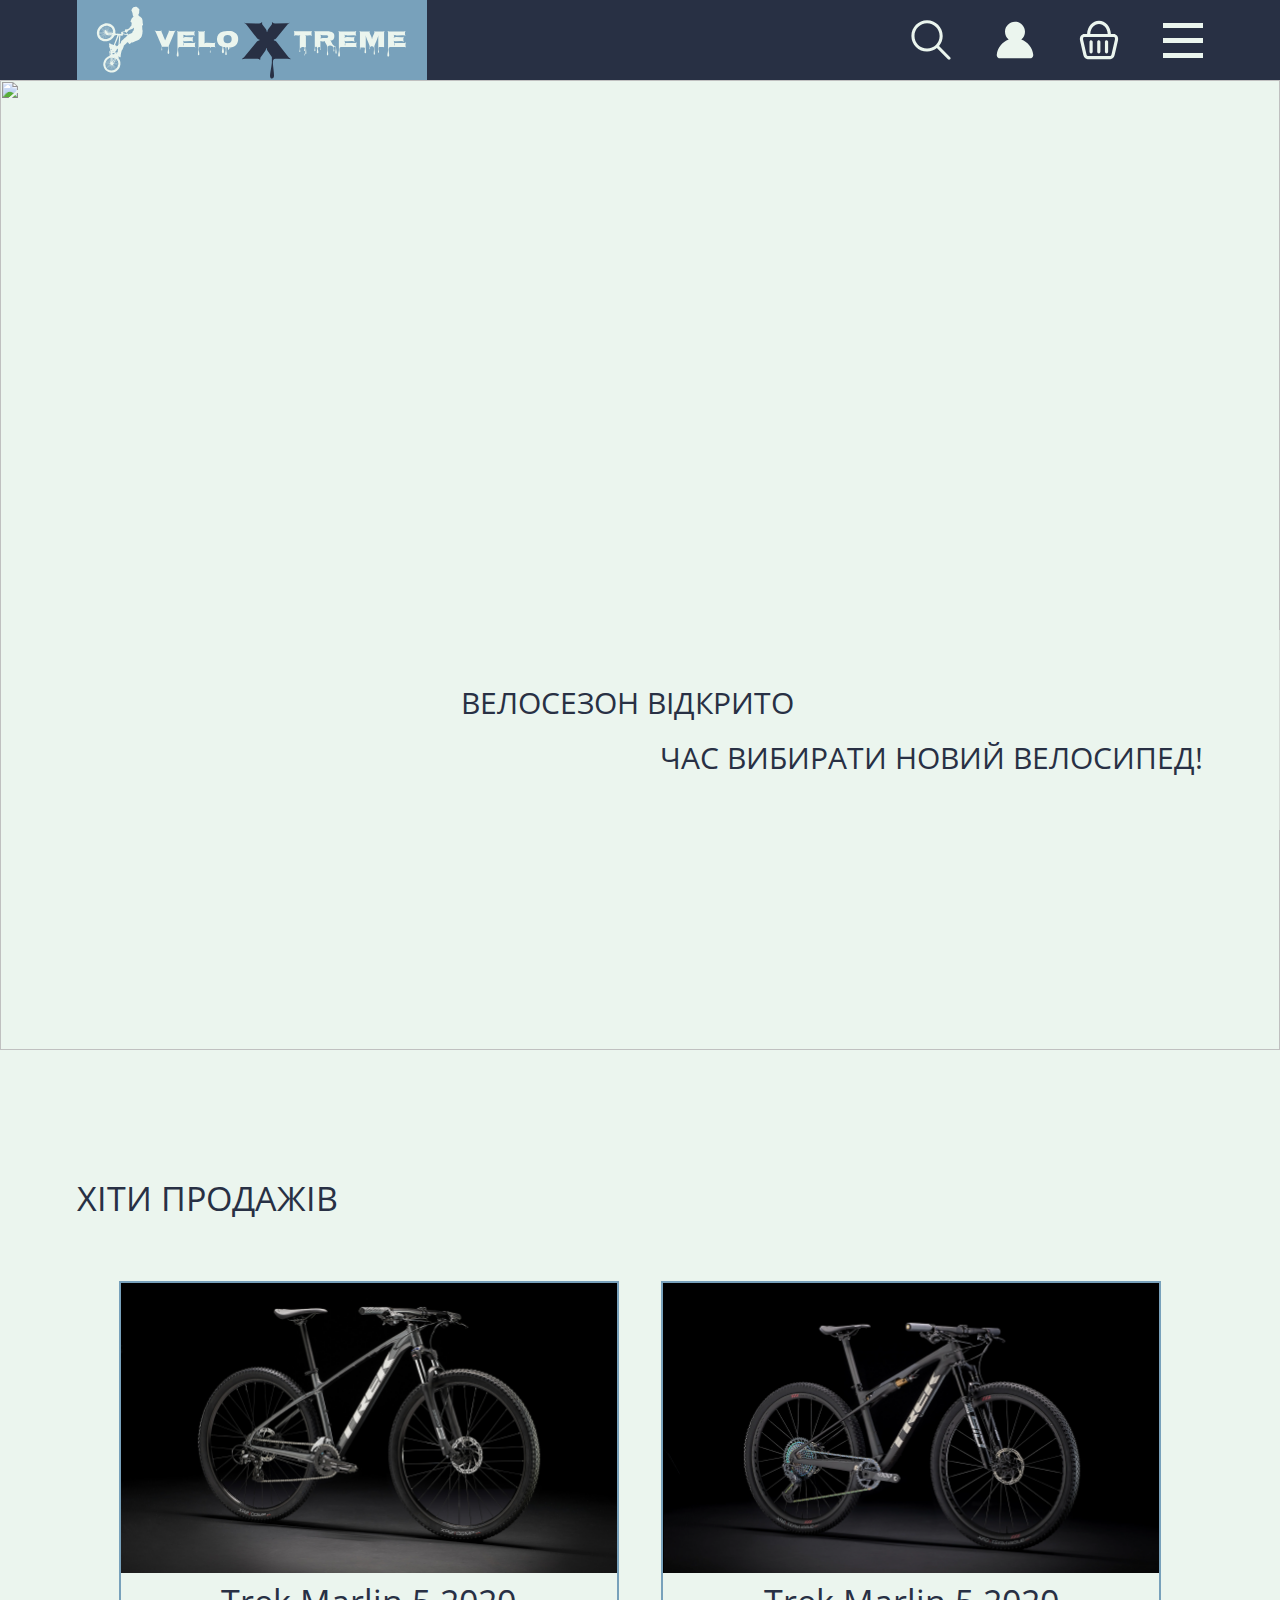
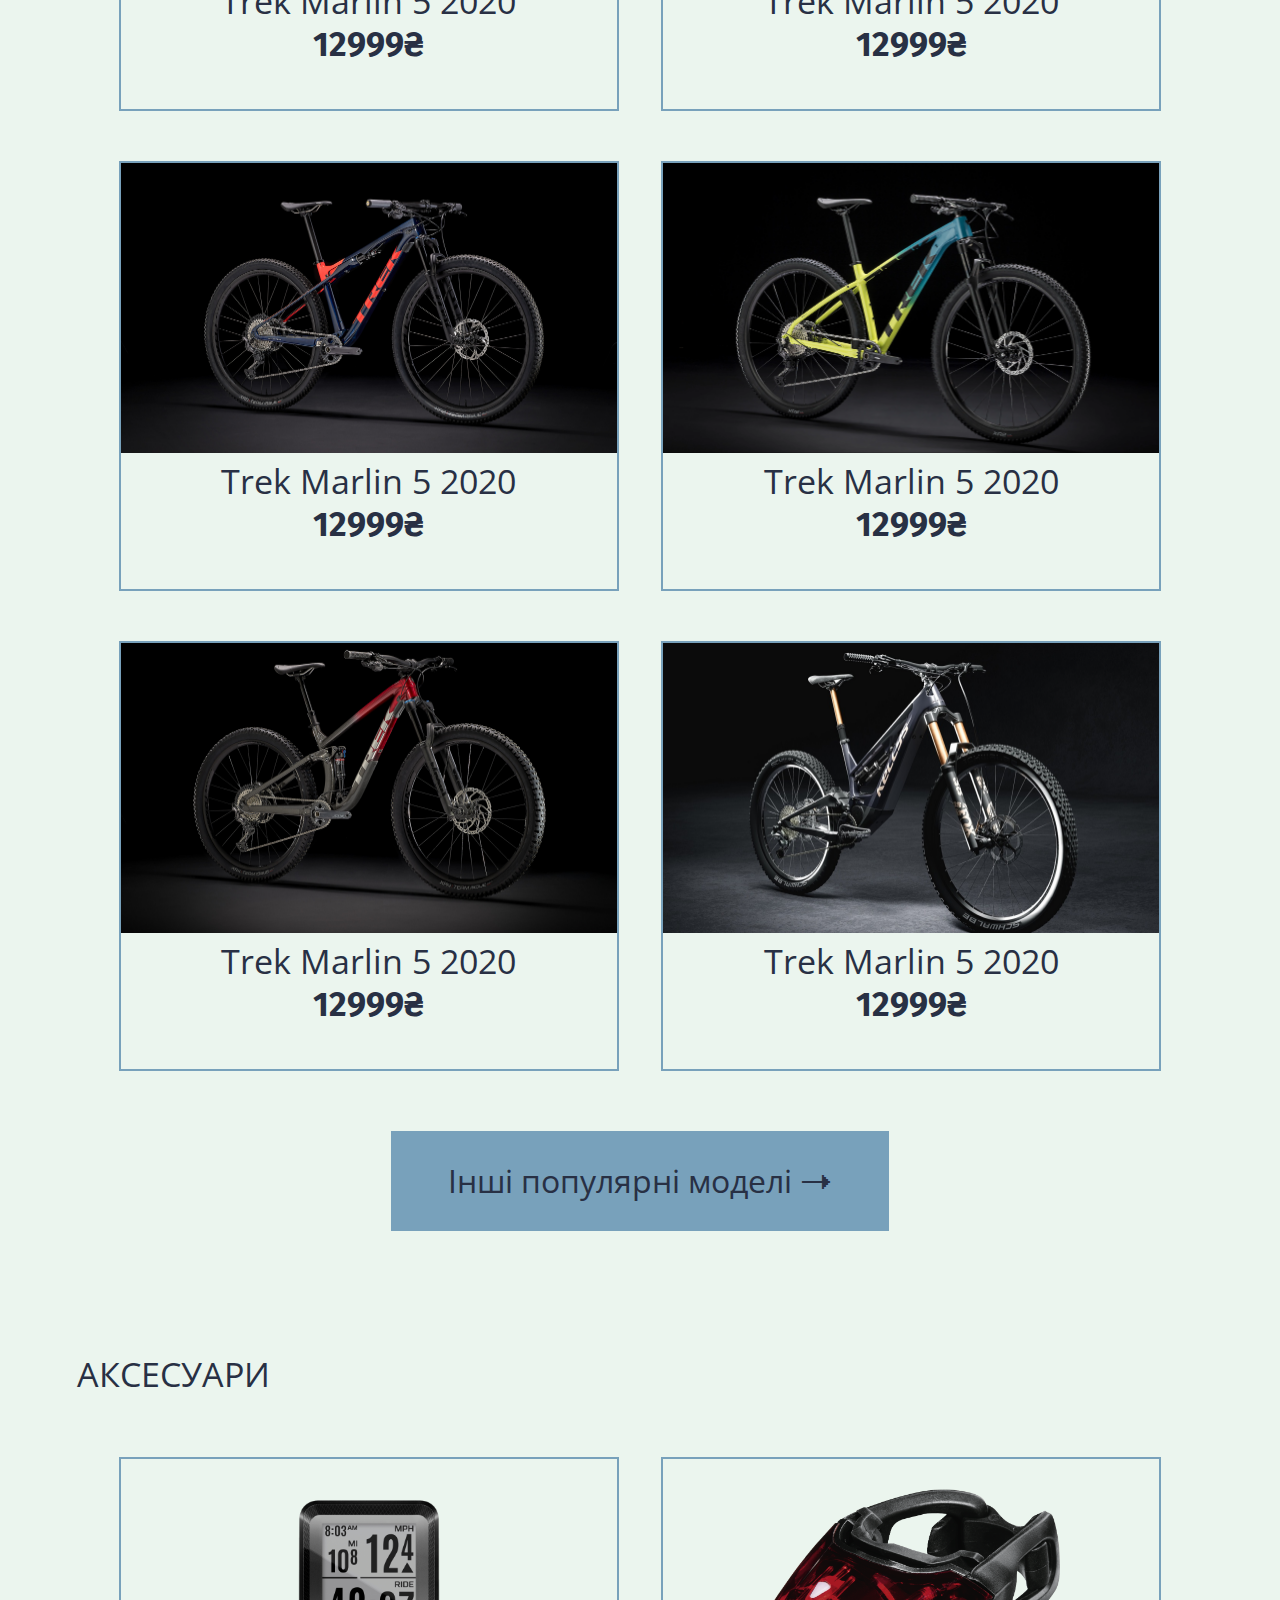
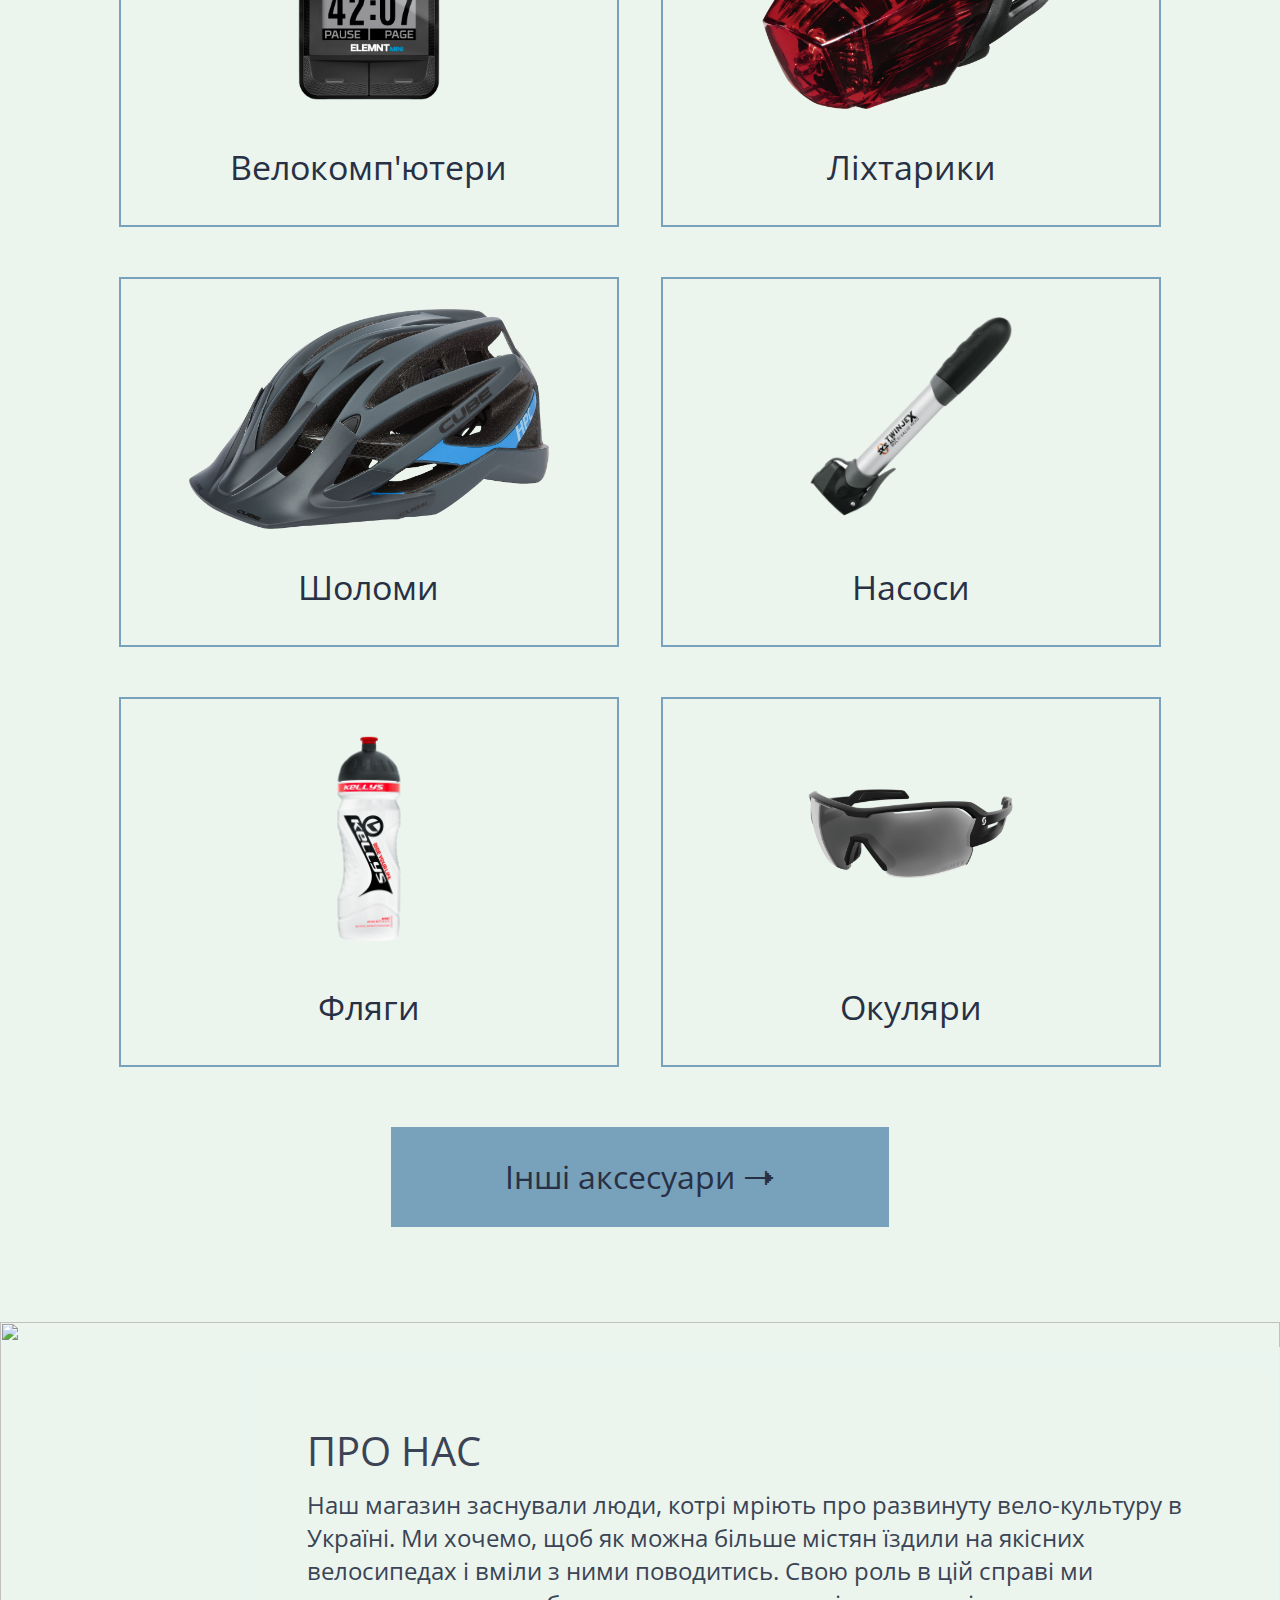
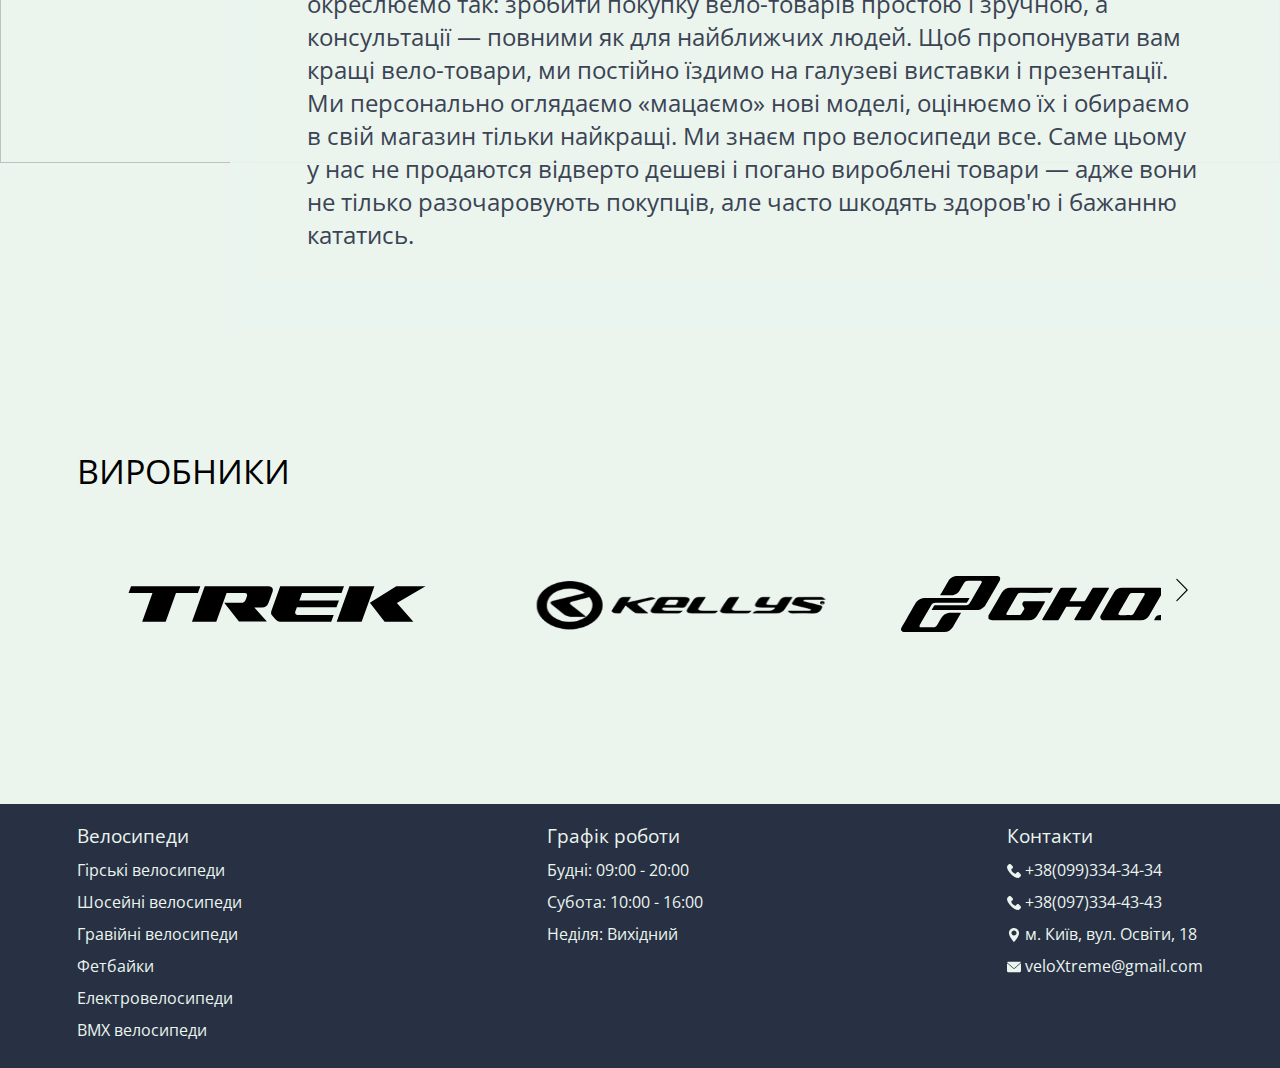
==== commit df50ee2f: "14.05.2021" ====
--- a/index.html
+++ b/index.html
@@ -189,7 +189,9 @@
 
     // get how much have we scrolled to the left
     var MenuPosition = 0;
-
+    // var getMenuPosition = function() {
+    //     return $('.menu').scrollX();
+    // };
     // finally, what happens when we are actually scrolling the menu
     $('.menu').on('scroll', function() {
 
@@ -197,7 +199,7 @@
         menuInvisibleSize = menuSize - menuWrapperSize;
         // get how much have we scrolled so far
 
-        var menuEndOffset = 1200;
+        var menuEndOffset = 400 * Math.floor(menuInvisibleSize / 400);
 
         // show & hide the paddles
         // depending on scroll position
@@ -214,12 +216,6 @@
             $(rightPaddle).addClass('hidden');
         }
 
-        // print important values
-        $('#print-wrapper-size span').text(menuWrapperSize);
-        $('#print-menu-size span').text(menuSize);
-        $('#print-menu-invisible-size span').text(menuInvisibleSize);
-        $('#print-menu-position span').text(MenuPosition);
-
     });
 
     // scroll to left
--- a/less/style.css
+++ b/less/style.css
@@ -109,7 +109,7 @@
 }
 body .hits .container .item .price {
   margin: auto;
-  font-family: Fira Sans, serif;
+  font-family: 'Fira Sans', sans-serif;
   font-style: normal;
   font-weight: bold;
   font-size: 34px;
@@ -157,8 +157,9 @@
 }
 body .accessories .container .item img {
   width: 100%;
-  height: 260px;
+  height: 220px;
   object-fit: scale-down;
+  margin-bottom: 30px;
 }
 body .accessories .container .item span {
   margin: auto;
@@ -180,7 +181,7 @@
   position: absolute;
   right: 0;
   width: 100%;
-  height: 80%;
+  height: 70%;
   object-fit: cover;
 }
 body .about-us-container .block {
@@ -298,6 +299,46 @@
     font-size: 30px;
   }
 }
+@media (max-width: 1200px) {
+  body .title {
+    font-size: 28px;
+    line-height: 38px;
+  }
+  body .hits .container .item {
+    width: 325px;
+    min-width: 350px;
+    height: 350px;
+  }
+  body .hits .container .item img {
+    height: 238px;
+    object-fit: cover;
+  }
+  body .hits .container .item .model {
+    font-size: 24px;
+    line-height: 33px;
+  }
+  body .hits .container .item .price {
+    font-size: 28px;
+    line-height: 34px;
+  }
+  body .accessories .container .item {
+    width: 325px;
+    min-width: 350px;
+    height: 350px;
+  }
+  body .accessories .container .item span {
+    font-size: 24px;
+    line-height: 33px;
+  }
+  body .other-model {
+    width: 353.12px;
+    height: 70px;
+  }
+  body .other-model a {
+    font-size: 24px;
+    line-height: 70px;
+  }
+}
 @media (max-width: 940px) {
   body .block1 .rectangle {
     width: 100vw;
@@ -407,6 +448,14 @@
     font-size: 15px;
     font-weight: 600;
   }
+  body .other-model {
+    width: 353.12px;
+    height: 70px;
+  }
+  body .other-model a {
+    font-size: 16px;
+    line-height: 70px;
+  }
 }
 footer {
   display: flex;
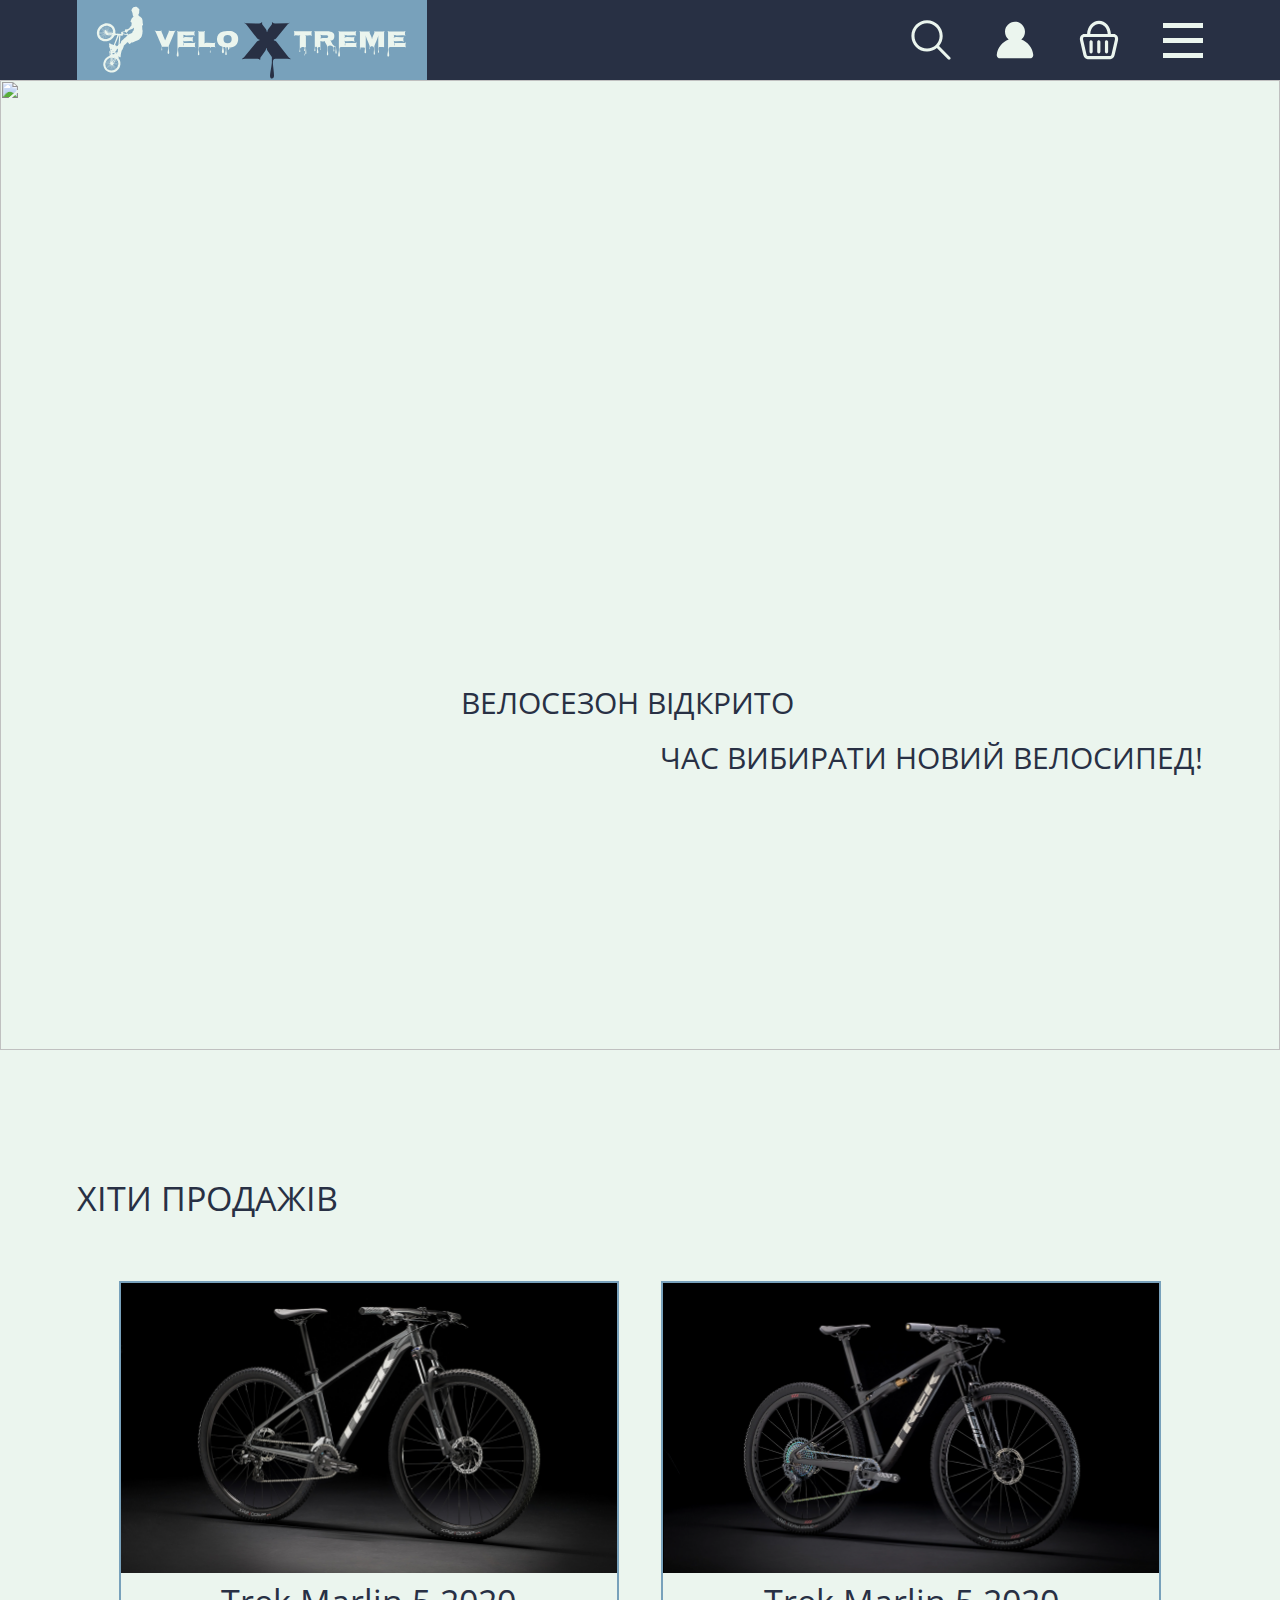
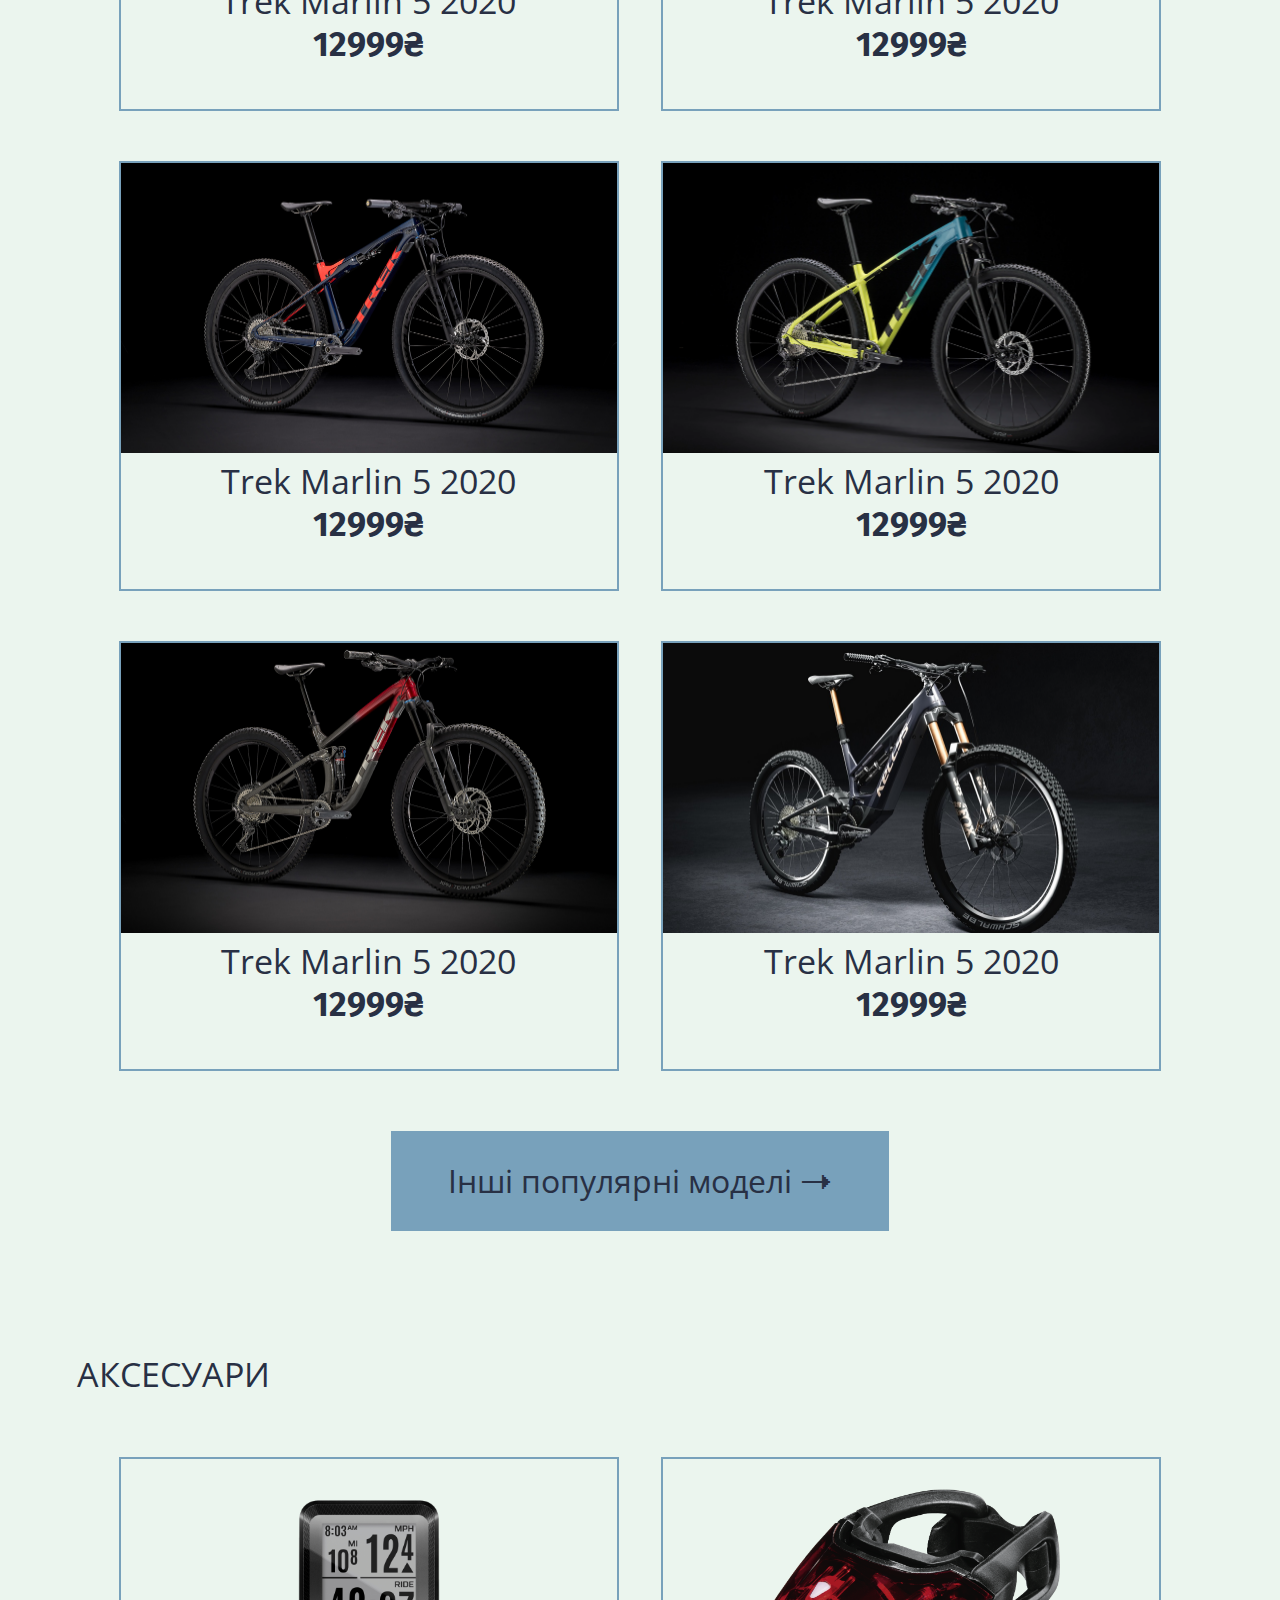
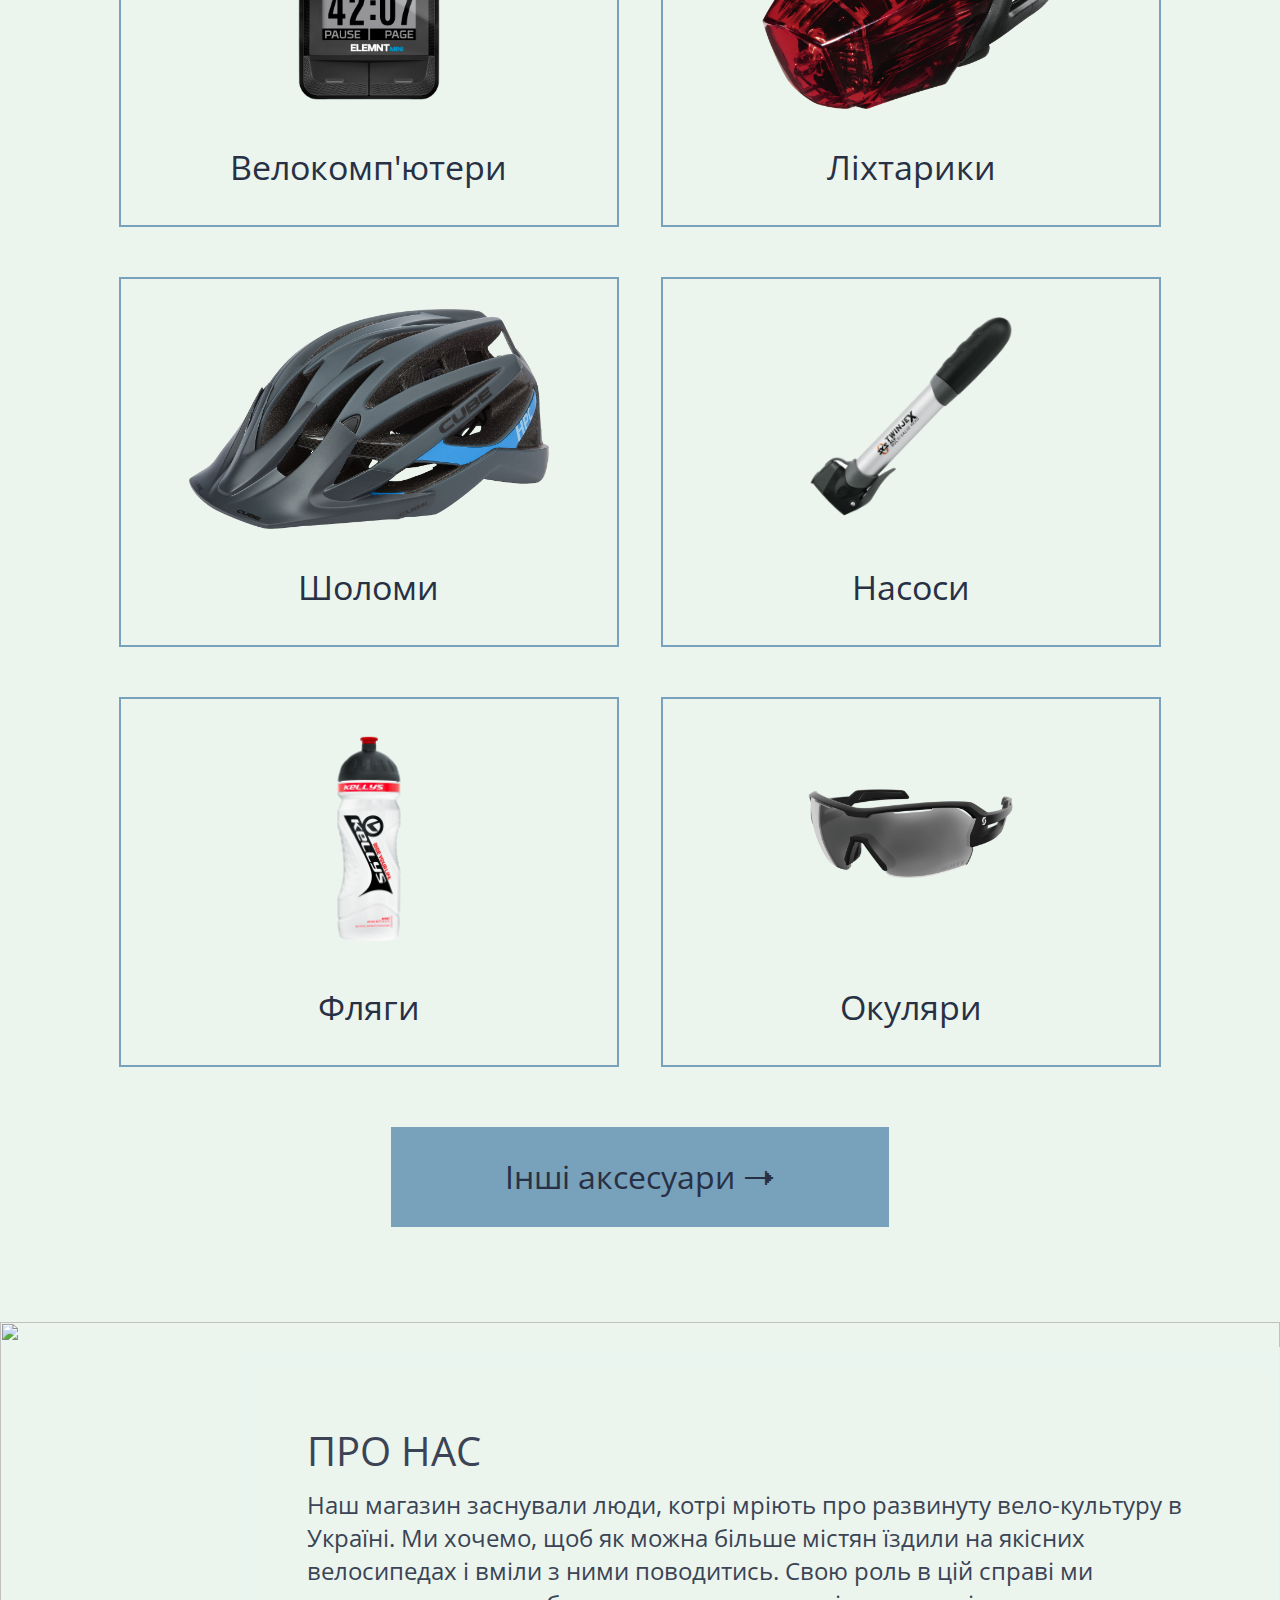
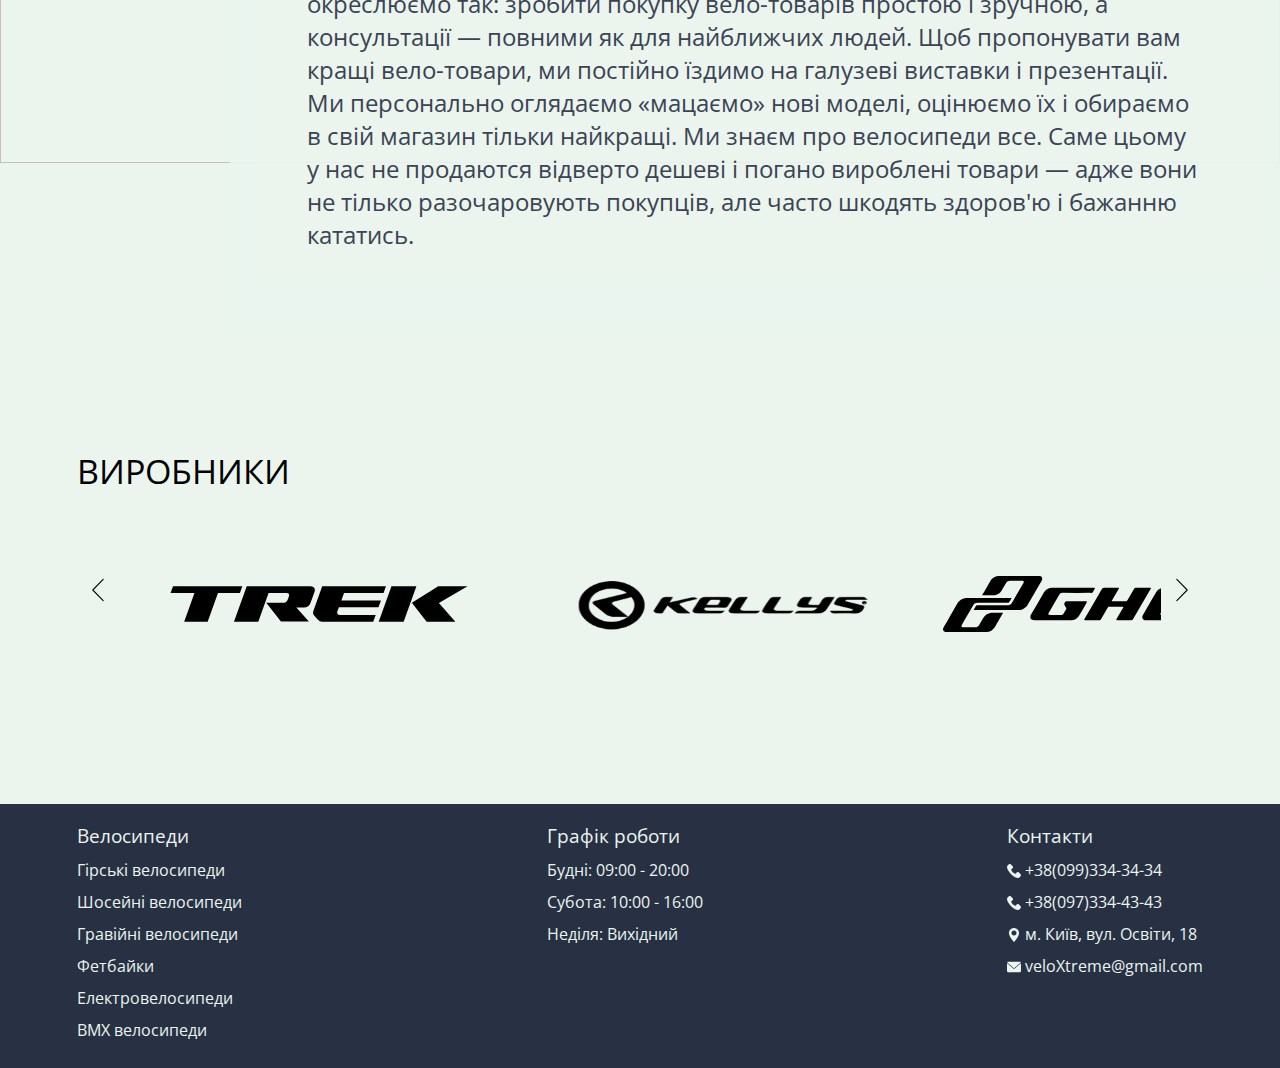
==== commit f6fb6f57: "14.05.2021 +contact page" ====
--- a/index.html
+++ b/index.html
@@ -199,35 +199,42 @@
         menuInvisibleSize = menuSize - menuWrapperSize;
         // get how much have we scrolled so far
 
-        var menuEndOffset = 400 * Math.floor(menuInvisibleSize / 400);
+        var menuEndOffset = 400 * Math.floor(Math.ceil(menuInvisibleSize / 400));
 
         // show & hide the paddles
         // depending on scroll position
 
-        if (MenuPosition <= paddleMargin) {
-            $(leftPaddle).addClass('hidden');
-            $(rightPaddle).removeClass('hidden');
-        } else if (MenuPosition < menuEndOffset) {
-            // show both paddles in the middle
-            $(leftPaddle).removeClass('hidden');
-            $(rightPaddle).removeClass('hidden');
-        } else if (MenuPosition >= menuEndOffset) {
-            $(leftPaddle).removeClass('hidden');
-            $(rightPaddle).addClass('hidden');
-        }
+        // if (menuInvisibleSize === 0){
+        //     $(leftPaddle).addClass('hidden');
+        //     $(rightPaddle).addClass('hidden');
+        // } else if (MenuPosition < menuEndOffset) {
+        //     // show both paddles in the middle
+        //     $(leftPaddle).removeClass('hidden');
+        //     $(rightPaddle).removeClass('hidden');
+        // } else if (MenuPosition >= menuEndOffset) {
+        //     $(leftPaddle).removeClass('hidden');
+        //     $(rightPaddle).addClass('hidden');
+        // } else if (MenuPosition <= paddleMargin) {
+        //     $(leftPaddle).addClass('hidden');
+        //     $(rightPaddle).removeClass('hidden');
+        // }
 
     });
 
     // scroll to left
     $(rightPaddle).on('click', function() {
         $('.menu').animate( { scrollLeft: MenuPosition + 400}, scrollDuration);
-        MenuPosition = MenuPosition + 400;
+        if(MenuPosition < itemSize * 4){
+            MenuPosition = MenuPosition + 400;
+        }
     });
 
     // scroll to right
     $(leftPaddle).on('click', function() {
         $('.menu').animate( { scrollLeft: MenuPosition - 400 }, scrollDuration);
-        MenuPosition = MenuPosition - 400;
+        if(MenuPosition > 0) {
+            MenuPosition = MenuPosition - 400;
+        }
     });
 </script>
 
--- a/less/style.css
+++ b/less/style.css
@@ -243,9 +243,6 @@
 }
 body .brands .block .right-paddle img {
   transform: scale(-1, 1);
-}
-body .brands .hidden {
-  display: none;
 }
 body .sidenav {
   height: 100%;
